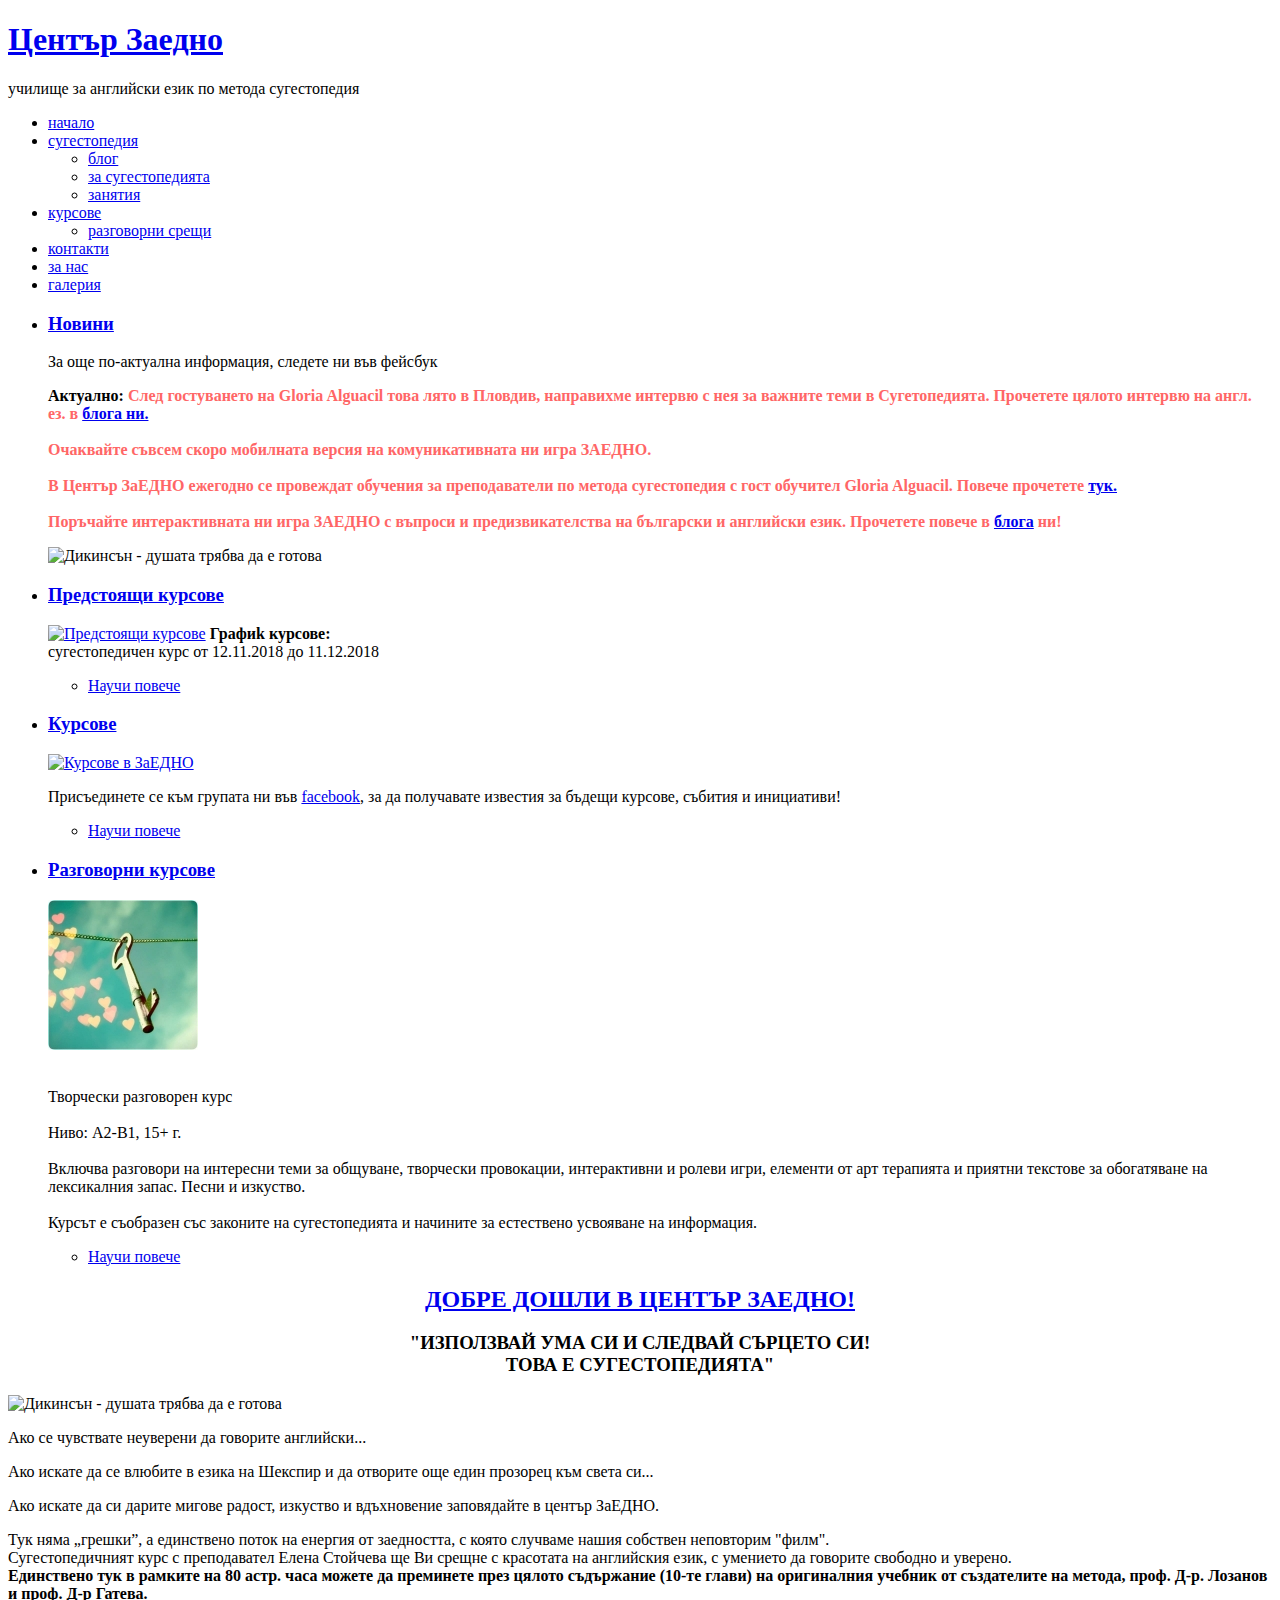
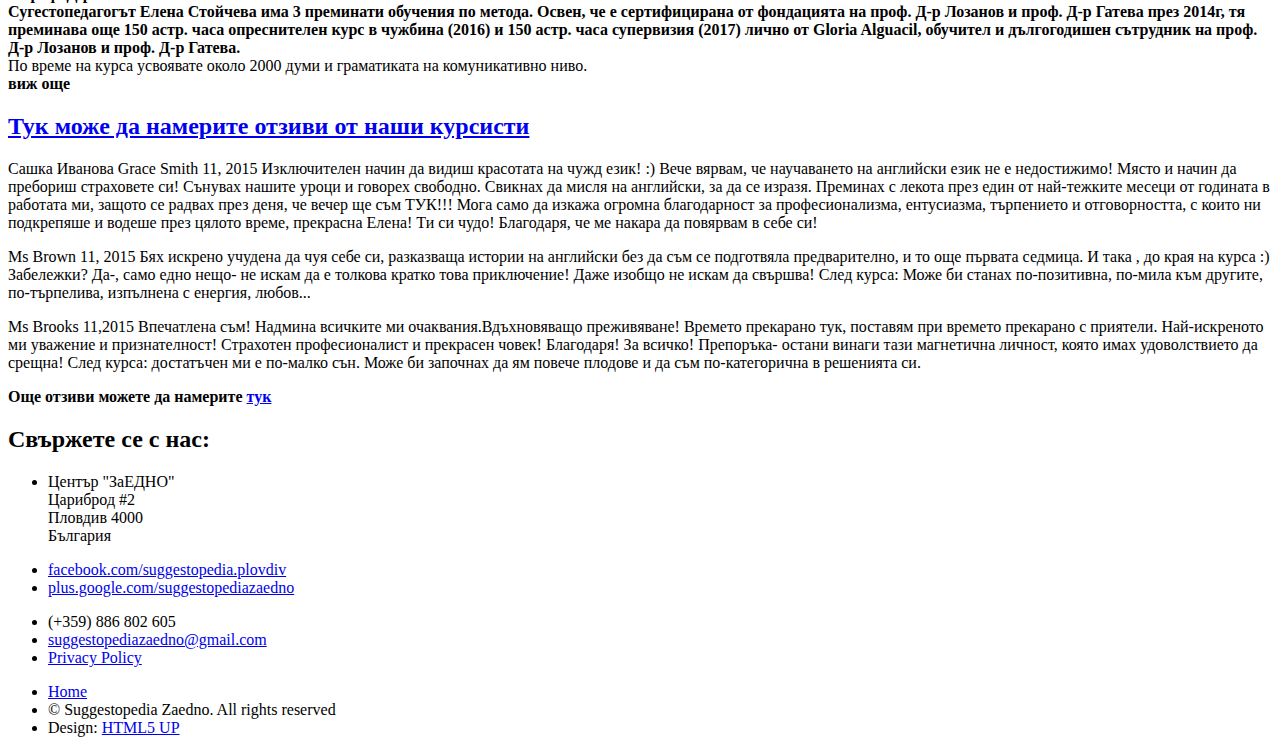
==== index.html @ c100331b "Update index.html" ====
<!DOCTYPE html>

<html>
<head>
  <meta content="text/html; charset=utf-8" http-equiv="content-type">
  <title>Център Заедно - Сугестопедия в Пловдив</title>
  <meta name="description"
        content="Сугестопедия в Пловдив с Център Заедно - английски език за възрастни по българския метод от проф. Лозанов">
  <meta name="google-site-verification" content="5RcUELMAr-oZNXZ-2QgURMVk4Dol55OLa_Mt7KVdkKM"/>
  <meta name="viewport" content="width=1040">
  <meta name="Robots" content="index, follow"/>
  <meta name="Keywords" content="сугестопедия пловдив, suggestopedia plovdiv, fun learning, sugestopedia, lozanov, kurs angliiski, курс английски, курсове английски, обучениe английски"/>
  <meta name="dcterms.rightsHolder" content="ZaEDNO English Language School Plovdiv 2014"/>
  <meta name="Author" content="ZaEDNO English Language School | www.suggestopediazaedno.com"/>
  <link rel="shortcut icon" href="/favicon.ico" type="image/x-icon"/>
  <link href="http://fonts.googleapis.com/css?family=Source+Sans+Pro:300,400,600%7CArvo:700"
        rel="stylesheet" type="text/css">
  <!--[if lte IE 8]>
  <script src="js/html5shiv.js"></script><![endif]-->
  <script src="js/jquery.min.js"></script>
  <script src="js/jquery.dropotron.min.js"></script>
  <script src="js/config.js"></script>
  <script src="js/skel.min.js"></script>
  <script src="js/skel-panels.min.js"></script>
  <!-- google analytics -->
  <script>
  (function(i,s,o,g,r,a,m){i['GoogleAnalyticsObject']=r;i[r]=i[r]||function(){
  (i[r].q=i[r].q||[]).push(arguments)},i[r].l=1*new Date();a=s.createElement(o),
  m=s.getElementsByTagName(o)[0];a.async=1;a.src=g;m.parentNode.insertBefore(a,m)
  })(window,document,'script','//www.google-analytics.com/analytics.js','ga');

  ga('create', 'UA-54287823-1', 'auto');
  ga('send', 'pageview');
</script>

  <noscript>
    <link rel="stylesheet" href="css/skel-noscript.css">
    <link rel="stylesheet" href="css/style.css">
    <link rel="stylesheet" href="css/style-desktop.css">
  </noscript>
</head>
<body class="left-sidebar">
<!-- Header Wrapper -->
<div id="header-wrapper">
  <!-- Header -->
  <div id="header" class="container">
    <!-- Logo -->
    <h1 id="logo"><a href="#">Център Заедно<br>
    </a></h1>

    <p>училище за английски език по метода сугестопедия</p>
    <!-- Nav -->
    <nav id="nav">
      <ul>
        <li class="active"><a class="fa fa-home" href="index.html"><span>начало</span></a></li>
        <li><a class="fa fa-pagelines" href="suggestopedia.html"><span>сугестопедия</span></a>
          <ul>
            <li><a href="suggestopedia.html">блог</a></li>
            <li><a href="suggestopediaontoetips.html">за сугестопедията</a></li>
            <li><a href="zaniatia.html">занятия</a></li>
          </ul>
        </li>
        <li><a class="fa fa-book" href="courses.html"><span>курсове</span></a>
          <ul>
            <li><a href="englishmeeting.html">разговорни срещи</a></li>
          </ul>
        </li>
        <li><a class="fa fa-envelope" href="contacts.html"><span>контакти</span></a>
        </li>
        <li><a class="fa fa-user" href="aboutus.html"><span>за нас</span></a></li>
        <li><a class="fa fa-picture-o" href="gallery.html"><span>галерия</span></a></li>
      </ul>
    </nav>
  </div>
</div>
<!-- Main Wrapper -->
<div id="main-wrapper">
  <!-- Main -->
  <div id="main" class="container">
    <div class="row">
      <!-- Sidebar -->
      <div id="sidebar" class="4u">
        <!-- Highlights -->
        <section>
          <ul class="divided">  
        	<li>
				<!-- Excerpt -->
				<article class="is-excerpt">
					<header>
						<h3>
							<a href="https://www.facebook.com/suggestopedia.plovdiv">Новини</a>
						</h3>
						<p> За още по-актуална информация, следете ни във фейсбук <a class="fa fa-facebook" href="https://www.facebook.com/suggestopedia.plovdiv"></a></p>
						<p> <strong style="color:#0b2bf00"> Актуално: </strong> <strong style="color:#ff6666"> След гостуването на Gloria Alguacil това лято в Пловдив, направихме интервю с нея за важните теми в Сугетопедията. Прочетете цялото интервю на англ. ез. в <a href="suggestopedia.html">блога ни.</a></strong><br><br> <strong style="color:#ff6666"> Очаквайте съвсем скоро мобилната версия на комуникативната ни игра ЗАЕДНО.<br><br> В Център ЗаЕДНО ежегодно се провеждат обучения за преподаватели по метода сугестопедия с гост обучител Gloria Alguacil. Повече прочетете <a href="courses.html"> тук.</a><br><br> Поръчайте интерактивната ни игра ЗАЕДНО с въпроси и предизвикателства на български и английски език. Прочетете повече в <a href="suggestopedia.html">блога</a> ни!</strong></p>
						<span class="image image-left"><img src="images/gameZaedno.jpg" alt="Дикинсън - душата трябва да е готова">
          					</span>
					</header>
				</article>
			</li>
			<!-- Highlight -->
			<li>
              <article class="is-highlight is-excerpt">
              <h3><a href="courses.html#next">Предстоящи курсове</a></h3>
                </header>
                <a href="courses.html#next" class="image image-left"><img src="images/ILLUSTRbikeballoons.jpg" alt="Предстоящи курсове"></a>
                <b>Графиk курсове:<br></b>сугестопедичен курс от 12.11.2018 до 11.12.2018<br>
                <p>
                  <!--<strong style="color:#0b2bf00"> Очаквайте новия ни курс от 29.02 до 05.04! За "прослушване", потърсете ни <a href="contacts.html">тук</a> </strong> <br> -->
                </p>
                
                <ul class="actions">
                  <li><a href="courses.html#next" class="button button-icon fa fa-file">Научи
                    повече</a></li>
                </ul>
              </article>
            </li>
			<li>
              <article class="is-highlight">
                <header>
                  <h3><a href="courses.html">Курсове</a></h3>
                </header>
                <a href="courses.html" class="image image-left"><img src="images/imagination-concept.jpg" alt="Курсове в ЗаЕДНО"></a>
                <p>
                
                </p>

                <p>
                  Присъединете се към групата ни във <a href="https://www.facebook.com/groups/suggestopedia.plovdiv/" target="_blank">facebook</a>,
		  за да получавате известия за бъдещи курсове, събития и инициативи!
                </p>

                <ul class="actions">
                  <li><a href="courses.html" class="button button-icon fa fa-file">Научи
                    повече</a></li>
                </ul>
              </article>
            </li>
            <li>
              <!-- Highlight -->
              <article class="is-highlight">
                <header>
                  <h3><a href="englishmeeting.html">Разговорни курсове</a></h3>
                </header>
                <a href="englishmeeting.html"
                   class="image image-left"><img src="images/play_small.jpg" alt="Курсове в ЗаЕДНО"></a>
                <p>
		  <br>Творчески разговорен курс<br>
                  <br>Ниво: А2-В1, 15+ г.<br>

		  <br>Включва разговори на интересни теми за общуване, творчески провокации, интерактивни и ролеви игри, елементи от арт терапията и приятни текстове за обогатяване на лексикалния запас. Песни и изкуство.<br>

		  <br>Курсът е съобразен със законите на сугестопедията и начините за естествено усвояване на информация.<br>
                  
                </p>
                <ul class="actions">
                  <li><a href="englishmeeting.html" class="button button-icon fa fa-file">Научи
                    повече</a></li>
                </ul>
              </article>
            </li>
          </ul>
        </section>
      </div>
      <!-- Content -->
      <div id="content" class="8u skel-cell-important">
        <!-- Post -->
        <article class="is-post">
          <header style="text-align: center">
            <h2><a href="aboutus.html">ДОБРЕ ДОШЛИ В ЦЕНТЪР ЗАЕДНО!</a></h2>

            <h3>"ИЗПОЛЗВАЙ УМА СИ И СЛЕДВАЙ СЪРЦЕТО СИ!<br>
              ТОВА Е СУГЕСТОПЕДИЯТА"</h3>
          </header>

          <span class="image image-left"><img src="images/this_is_it.jpg" alt="Дикинсън - душата трябва да е готова">
          </span>

          <p>
            Ако се чувствате неуверени да говорите английски...
          </p>
          <p>
            Ако искате да се влюбите в езика на Шекспир и да отворите още един прозорец към света си...
          </p>
          <p>
            Ако искате да си дарите мигове радост, изкуство и вдъхновение заповядайте в център ЗаЕДНО.
          </p>
          <script type="text/javascript">
          function showDetails()
          {
        		var more_link = document.getElementById("more_link");
        		more_link.style.display = "none";
        		var span = document.getElementById("details");
        		span.style.display = "inline";
        	}
          </script>
          <p>
            Тук няма „грешки”, а единствено поток на енергия от заедността, с която случваме нашия собствен неповторим "филм".   <br>
            Сугестопедичният курс с преподавател Елена Стойчева ще Ви срещне с красотата на английския език,
            с умението да говорите свободно и уверено.   <br>
	    <b>Единствено тук в рамките на 80 астр. часа можете да преминете през цялото съдържание (10-те глави) на оригиналния учебник от създателите на метода, проф. Д-р. Лозанов и проф. Д-р Гатева. <br>
            Сугестопедагогът Елена Стойчева има 3 преминати обучения по метода. Освен, че е сертифицирана от фондацията на проф. Д-р Лозанов и проф. Д-р Гатева през 2014г, тя преминава още 150 астр. часа опреснителен курс в чужбина (2016) и 150 астр. часа супервизия (2017) лично от Gloria Alguacil, обучител и дългогодишен сътрудник на  проф. Д-р Лозанов и проф. Д-р Гатева. <br></b>
            По време на курса усвоявате около 2000 думи и граматиката на комуникативно ниво. <br> 
            <a id="more_link" onclick="showDetails()"><b>виж още</b></a>
            <span id="details" style="display:none"><a href="http://bg.wikipedia.org/wiki/%D0%A1%D1%83%D0%B3%D0%B5%D1%81%D1%82%D0%BE%D0%BB%D0%BE%D0%B3%D0%B8%D1%8F">Сугестопедията</a> е метод на преподаване, който съчетава психология и педагогика, създаден от българина проф. Д-р Георги Лозанов през 60те години и обявен от ЮНЕСКО през 1978г. за най-висшия и хуманен метод за преподаване (<a href="http://unesdoc.unesco.org/images/0003/000300/030086eb.pdf">Към доклада на ЮНЕСКО</a>).<br>
            Чрез сугестопедията се разкриват неизползваните резерви на мозъка и знанията се усвояват 3-5 пъти по бързо и по-трайно. Сугестопедията е изкуството да учиш на игра, с преживяване и радост, без стрес и умора и без традиционна домашна работа. Езиковата бариера отпада естествено. Класическото изкуство е силно застъпено в методиката. Има психотерапевтичен ефект и се отразява благотворно върху цялата личност. Преподавателят се ръководи от 7-те закона на сугестопедията във всеки момент от занятията.<br>
            При този метод "се оползотворяват пълноценно двете мозъчни полукълба, т.е. оптимално и едновременно са активирани логичните и емоционалните фактори." Сугестопедията "е една нова култура. Това е едно необичайно по-резултатно обучение, при което вместо умора има почивка, вместо разболяване от претоварване - оздравяване." проф. д-р Г. Лозанов
			</span>
          </p>
        </article>
        <article class="is-post">
          <header>
            <h2><a href="opening.html"><strong> Тук може да намерите отзиви от наши курсисти </strong> </a></h2>
          </header>
          
          <p>
          	Сашка Иванова   Grace Smith 11, 2015
		Изключителен начин да видиш красотата на чужд език! :) Вече вярвам, че научаването на английски език не е недостижимо! Място и начин да пребориш страховете си! 
		Сънувах нашите уроци и говорех свободно. Свикнах да мисля на английски, за да се изразя. 
		Преминах с лекота през един от най-тежките месеци от годината в работата ми, защото се радвах през деня, че вечер ще съм ТУК!!! Мога само да изкажа огромна благодарност за професионализма, ентусиазма, търпението и отговорността, с които ни подкрепяше и водеше през цялото време, прекрасна Елена! Ти си чудо! Благодаря, че ме накара да повярвам в себе си! 
          	 </p>
	
          <p>
           Ms Brown 11, 2015
		Бях искрено учудена да чуя себе си, разказваща истории на английски без да съм се подготвяла предварително, и то още първата седмица. И така , до края на курса :) Забележки? Да-, само едно нещо- не искам да е толкова кратко това приключение! Даже изобщо не искам да свършва! След курса: Може би станах по-позитивна, по-мила към другите, по-търпелива, изпълнена с енергия, любов...
            </p>
            <p>
            	Ms Brooks 11,2015
		Впечатлена съм! Надмина всичките ми очаквания.Вдъхновяващо преживяване! Времето прекарано тук, поставям при времето прекарано с приятели. Най-искреното ми уважение и признателност! Страхотен професионалист и прекрасен човек! Благодаря! За всичко! Препоръка- остани винаги тази магнетична личност, която имах удоволствието да срещна! След курса: достатъчен ми е по-малко сън. Може би започнах да ям повече плодове и да съм по-категорична в решенията си.
            </p>
            <p>
            	<strong style="color:#0b2bf00"> Още отзиви можете да намерите <a href="https://www.facebook.com/suggestopedia.plovdiv/notes">тук</a> </strong> <br>
            </p>
            

          <p></p>
        </article>
      </div>
    </div>
  </div>
</div>
<!-- Footer Wrapper -->
<div id="footer-wrapper">
  <!-- Footer -->
  <div id="footer" class="container">
    <header>
      <h2>Свържете се с нас:</h2>
    </header>
    <div class="row">
      <div class="12u">
        <section>
          <p></p>

          <div class="row">
            <ul class="icons 4u">
              <li class="fa fa-home">Център "ЗаЕДНО" <br>
                Цариброд #2 <br>
                Пловдив 4000 <br>
                България
              </li>
            </ul>
            <ul class="icons 4u">
              <li class="fa fa-facebook"><a
                      href="https://www.facebook.com/suggestopedia.plovdiv">facebook.com/suggestopedia.plovdiv</a>
              </li>
              <li class="fa fa-google-plus"><a href="https://plus.google.com/103188837770042708649">plus.google.com/suggestopediazaedno</a>
              </li>
            </ul>
            <ul class="icons 4u">
           		<li class="fa fa-phone"> (+359) 886 802 605</li>
              <li class="fa fa-envelope"><a
                      href="mailto:suggestopedia@gmail.com">suggestopediazaedno@gmail.com</a>
              </li>
		        <li class="fa fa fa-square"><a a href="Generic Privacy Policy Template.docx"> Privacy Policy</a></li> 
            </ul>
          </div>
        </section>
      </div>
    </div>
  </div>
  <!-- Copyright -->
  <div id="copyright" class="container">
    <ul class="links">
      <li><a href="http://suggestopediazaedno.com/">Home</a></li>
      <li>&copy; Suggestopedia Zaedno. All rights reserved</li>
      <li>Design: <a href="http://html5up.net/">HTML5 UP</a></li>
    </ul>
  </div>
</div>
</body>
</html>
---- css/style.css ----
@charset 'UTF-8';

@font-face{font-family:'FontAwesome';
  src:url('font/fontawesome-webfont.eot?v=4.0.1');
  src:url('font/fontawesome-webfont.eot?#iefix&v=4.0.1') format('embedded-opentype'),url('font/fontawesome-webfont.woff?v=4.0.1') format('woff'),url('font/fontawesome-webfont.ttf?v=4.0.1') format('truetype'),url('font/fontawesome-webfont.svg?v=4.0.1#fontawesomeregular') format('svg');font-weight:normal;font-style:normal}

@font-face {font-family: 'PT Sans';
  src: url('font/PTC55F_W.eot');
  src: local('PT Sans'), url('font/PTC55F_W.woff') format('woff'),url('font/PTC55F_W.ttf') format('truetype'), url('font/PTC55F_W.svg#PTSans-Regular') format('svg');}

@font-face {font-family: 'PT Sans';
  font-style: italic;
  src: url('font/PTS56F_W.eot');
  src: local('PT Sans Italic'), url('font/PTS56F_W.woff') format('woff'),url('font/PTS56F_W.ttf') format('truetype'), url('font/PTS56F_W.svg#PTSans-Italic') format('svg');}

@font-face {font-family: 'PT Sans';
  src: url('font/PTC75F_W.eot');
  font-style: normal;
  font-weight: bold;
  src: local('PT Sans Bold'), url('font/PTC75F_W.woff') format('woff'),url('font/PTC75F_W.ttf') format('truetype'), url('font/PTC75F_W.svg#PTSans-Bold') format('svg');}

/*
	Strongly Typed 1.1 by HTML5 UP
	html5up.net | @n33co
	Free for personal and commercial use under the CCA 3.0 license (html5up.net/license)
*/

/*********************************************************************************/
/* Basic                                                                         */
/*********************************************************************************/

	body
	{
		background: #f0f0f0;
	}

	body,input,textarea,select
	{
		font-family: 'PT Sans';
		font-weight: 300;
		color: #777;
	}
	
	h1,h2,h3,h4,h5,h6
	{
		font-weight: 600;
		text-transform: uppercase;
		color: #888;
	}
	
		h1 a, h2 a, h3 a, h4 a, h5 a, h6 a
		{
			color: inherit;
			text-decoration: none;
			border: 0;
		}

	a
	{
		color: #666;
		text-decoration: none;
		border-bottom: solid 1px #ddd;
		-moz-transition: color 0.25s ease-in-out, border-bottom-color 0.25s ease-in-out;
		-webkit-transition: color 0.25s ease-in-out, border-bottom-color 0.25s ease-in-out;
		-o-transition: color 0.25s ease-in-out, border-bottom-color 0.25s ease-in-out;
		-ms-transition: color 0.25s ease-in-out, border-bottom-color 0.25s ease-in-out;
		transition: color 0.25s ease-in-out, border-bottom-color 0.25s ease-in-out;
	}

		a strong
		{
			-moz-transition: color 0.25s ease-in-out, border-bottom-color 0.25s ease-in-out;
			-webkit-transition: color 0.25s ease-in-out, border-bottom-color 0.25s ease-in-out;
			-o-transition: color 0.25s ease-in-out, border-bottom-color 0.25s ease-in-out;
			-ms-transition: color 0.25s ease-in-out, border-bottom-color 0.25s ease-in-out;
			transition: color 0.25s ease-in-out, border-bottom-color 0.25s ease-in-out;
		}
	
		a:hover
		{
			color: #ed786a;
			border-bottom-color: rgba(255,255,255,0);
		}
		
		a:hover strong
		{
			color: #ed786a;
		}

	strong, b
	{
		font-weight: 600;
		color: #666;
	}
	
	em, i
	{
		font-style: italic;
	}
	
	sub
	{
		position: relative;
		top: 0.5em;
		font-size: 0.8em;
	}
	
	sup
	{
		position: relative;
		top: -0.5em;
		font-size: 0.8em;
	}
	
	hr
	{
		border: 0;
		border-top: solid 1px #ddd;
	}
	
	blockquote
	{
		border-left: solid 0.5em #ddd;
		padding: 1em 0 1em 2em;
		font-style: italic;
	}
	
	p
	{
		text-align: justify;
	}
	
	p, ul, ol, dl, table, blockquote
	{
		margin-bottom: 2em;
	}

	br.clear
	{
		clear: both;
	}

	/* Sections/Articles */
	
		section,
		article
		{
			margin-bottom: 3em;
		}
		
		section > :last-child,
		article > :last-child
		{
			margin-bottom: 0;
		}

		section:last-child,
		article:last-child
		{
			margin-bottom: 0;
		}

	/* Images */

		.image
		{
			display: inline-block;
			border: solid 6px #ebebeb !important;
			-moz-transition: opacity 0.25s ease-in-out;
			-webkit-transition: opacity 0.25s ease-in-out;
			-o-transition: opacity 0.25s ease-in-out;
			-ms-transition: opacity 0.25s ease-in-out;
			transition: opacity 0.25s ease-in-out;
		}
		
			a.image:hover
			{
				opacity: 0.9;
			}
		
			.image img
			{
				display: block;
				width: 100%;
			}

			.image-full
			{
				display: block;
				width: 100%;
				margin: 0 0 3.5em 0;
			}
			
			.image-left
			{
				float: left;
				margin: 0 1.5em 1.5em 0;
				position: relative;
				top: 0.5em;
			}
			
			.image-centered
			{
				display: block;
				margin: 0 0 2em 0;
			}

				.image-centered img
				{
					margin: 0 auto;
					width: auto;
				}

	/* Lists */

		ul.style1
		{
			list-style: disc;
			margin-left: 1em;
		}
		
			ul.style1 li
			{
				padding-left: 0.5em;
				margin: 0.75em 0 0.75em 0;
			}

			ul.style1 li:first-child
			{
				margin-top: 0;
			}

		ul.links
		{
			list-style: decimal;
			margin-left: 1em;
		}

			ul.links li
			{
				display: inline;
				border-left: solid 1px #d0d0d0;
				padding-left: 1em;
				margin-left: 1em;
			}
			
			ul.links li:first-child
			{
				margin-left: 0;
				padding-left: 0;
			}

		ul.actions
		{
			margin-top: 2.5em;
			clear: both;
		}

		ul.divided
		{
		}

			ul.divided li
			{
				border-top: solid 2px #e5e5e5;
			}

			ul.divided li:first-child
			{
				border-top: 0;
				margin-top: 0;
				padding-top: 0;
			}

		ul.icons
		{
		}	

			ul.icons > li
			{
				position: relative;
				padding: 2em 0 0 3em;
			}
			
			ul.icons > li:before
			{
				position: absolute;
				left: 0;
				top: 1.5em;
				display: block;
				background: #878787;
				color: #e4e4e4;
				width: 1.65em;
				height: 1.65em;
				border-radius: 1.65em;
				line-height: 1.65em;
				text-align: center;
				box-shadow: 0.125em 0.175em 0 0 rgba(0,0,0,0.125);
			}

			ul.icons > li:first-child
			{
				padding-top: 0;
			}
			
				ul.icons > li:first-child:before
				{
					top: 0;
				}

		ol.style1
		{
			list-style: decimal;
			margin-left: 1em;
		}
		
			ol.style1 li
			{
				padding-left: 0.5em;
				margin: 0.75em 0 0.75em 0;
			}

			ol.style1 li:first-child
			{
				margin-top: 0;
			}

	/* Forms */

		form
		{
		}
		
			form label
			{
				display: block;
			}
		
			form input.text,
			form select,
			form textarea
			{
				-webkit-appearance: none;
				display: block;
				border: 0;
				background: #e8e8e8;
				width: 100%;
				box-shadow: inset 2px 2px 0px 0px rgba(0,0,0,0.1);
				border-radius: 4px;
				padding: 0.75em 1em 0.75em 1em;
				-moz-transition: background-color 0.25s ease-in-out;
				-webkit-transition: background-color 0.25s ease-in-out;
				-o-transition: background-color 0.25s ease-in-out;
				-ms-transition: background-color 0.25s ease-in-out;
				transition: background-color 0.25s ease-in-out;
			}

				form input.text:hover,
				form select:hover,
				form textarea:hover
				{
				}

				form input.text:focus,
				form select:focus,
				form textarea:focus
				{
					background: #f0f0f0;
				}
				
				form textarea
				{
					min-height: 11em;
				}

				form .formerize-placeholder
				{
					color: #555 !important;
				}

				form ::-webkit-input-placeholder
				{
					color: #555 !important;
				}

				form :-moz-placeholder
				{
					color: #555 !important;
				}

				form ::-moz-placeholder
				{
					color: #555 !important;
				}

				form :-ms-input-placeholder
				{
					color: #555 !important;
				}

				form ::-moz-focus-inner
				{
					border: 0;
				}
			
	/* Tables */
	
		table
		{
			width: 100%;
		}
		
			table.style1
			{
				width: 100%;
			}
			
				table.style1 tbody tr
				{
					border-top: solid 1px #E5E5E5;
				}

				table.style1 tbody tr:first-child
				{
					border-top: 0;
				}
			
				table.style1 td
				{
					padding: 0.75em 1em 0.75em 1em;
				}
				
				table.style1 th
				{
					text-align: left;
					font-weight: bold;
					padding: 0.75em 1em 0.75em 1em;
				}
			
				table.style1 thead
				{
					background: #878787;
					color: #fff;
					font-weight: 400;
					text-transform: uppercase;
					border: 0;
					box-shadow: 0.125em 0.175em 0 0 rgba(0,0,0,0.125);
				}
				
				table.style1 tfoot
				{
					background: #F0F0F0;
					border-top: solid 2px #E5E5E5;
				}
				
				table.style1 tbody
				{
				}

	/* Buttons */
		
		.button
		{
			position: relative;
			display: inline-block;
			background: #ed786a;
			color: #fff !important;
			text-transform: uppercase;
			border-radius: 4px;
			border: 0;
			font-size: 1em;
			box-shadow: 0.125em 0.175em 0 0 rgba(0,0,0,0.125);
			font-weight: 600;
			-moz-transition: all 0.25s ease-in-out;
			-webkit-transition: all 0.25s ease-in-out;
			-o-transition: all 0.25s ease-in-out;
			-ms-transition: all 0.25s ease-in-out;
			transition: all 0.25s ease-in-out;
			text-align: center;
		}

			.button.fa:before
			{
				position: relative;
				padding-right: 0.75em;
				opacity: 0.5;
				top: 0.05em;
			}

			.button:hover
			{
				background: #fd887a;
			}
			
			.button:active
			{
				background: #ed786a;
			}
		
			.button-alt
			{
				background: #878787;
			}

				.button-alt:hover
				{
					background: #979797;
				}
				
				.button-alt:active
				{
					background: #878787;
				}

/*********************************************************************************/
/* Icons                                                                         */
/* Powered by Font Awesome by Dave Gandy | http://fontawesome.io                 */
/* Licensed under the SIL OFL 1.1 (font), MIT (CSS)                              */
/*********************************************************************************/

	.fa
	{
		text-decoration: none;
                font-family: FontAwesome;
	}

		.fa.solo
		{
                  font-family: FontAwesome;
		}
		
			.fa.solo span
			{
				display: none;
			}

		.fa:before
		{
			display:inline-block;
			font-family: FontAwesome;
			font-size: 1.25em;
			text-decoration: none;
			font-style: normal;
			font-weight: normal;
			line-height: 1;
			-webkit-font-smoothing:antialiased;
			-moz-osx-font-smoothing:grayscale;
		}

		.fa-lg{font-size:1.3333333333333333em;line-height:.75em;vertical-align:-15%}
		.fa-2x{font-size:2em}
		.fa-3x{font-size:3em}
		.fa-4x{font-size:4em}
		.fa-5x{font-size:5em}
		.fa-fw{width:1.2857142857142858em;text-align:center}
		.fa-ul{padding-left:0;margin-left:2.142857142857143em;list-style-type:none}.fa-ul>li{position:relative}
		.fa-li{position:absolute;left:-2.142857142857143em;width:2.142857142857143em;top:.14285714285714285em;text-align:center}.fa-li.fa-lg{left:-1.8571428571428572em}
		.fa-border{padding:.2em .25em .15em;border:solid .08em #eee;border-radius:.1em}
		.pull-right{float:right}
		.pull-left{float:left}
		.fa.pull-left{margin-right:.3em}
		.fa.pull-right{margin-left:.3em}
		.fa-spin{-webkit-animation:spin 2s infinite linear;-moz-animation:spin 2s infinite linear;-o-animation:spin 2s infinite linear;animation:spin 2s infinite linear}
		@-moz-keyframes spin{0%{-moz-transform:rotate(0deg)} 100%{-moz-transform:rotate(359deg)}}@-webkit-keyframes spin{0%{-webkit-transform:rotate(0deg)} 100%{-webkit-transform:rotate(359deg)}}@-o-keyframes spin{0%{-o-transform:rotate(0deg)} 100%{-o-transform:rotate(359deg)}}@-ms-keyframes spin{0%{-ms-transform:rotate(0deg)} 100%{-ms-transform:rotate(359deg)}}@keyframes spin{0%{transform:rotate(0deg)} 100%{transform:rotate(359deg)}}.fa-rotate-90{filter:progid:DXImageTransform.Microsoft.BasicImage(rotation=1);-webkit-transform:rotate(90deg);-moz-transform:rotate(90deg);-ms-transform:rotate(90deg);-o-transform:rotate(90deg);transform:rotate(90deg)}
		.fa-rotate-180{filter:progid:DXImageTransform.Microsoft.BasicImage(rotation=2);-webkit-transform:rotate(180deg);-moz-transform:rotate(180deg);-ms-transform:rotate(180deg);-o-transform:rotate(180deg);transform:rotate(180deg)}
		.fa-rotate-270{filter:progid:DXImageTransform.Microsoft.BasicImage(rotation=3);-webkit-transform:rotate(270deg);-moz-transform:rotate(270deg);-ms-transform:rotate(270deg);-o-transform:rotate(270deg);transform:rotate(270deg)}
		.fa-flip-horizontal{filter:progid:DXImageTransform.Microsoft.BasicImage(rotation=0, mirror=1);-webkit-transform:scale(-1, 1);-moz-transform:scale(-1, 1);-ms-transform:scale(-1, 1);-o-transform:scale(-1, 1);transform:scale(-1, 1)}
		.fa-flip-vertical{filter:progid:DXImageTransform.Microsoft.BasicImage(rotation=2, mirror=1);-webkit-transform:scale(1, -1);-moz-transform:scale(1, -1);-ms-transform:scale(1, -1);-o-transform:scale(1, -1);transform:scale(1, -1)}
		.fa-stack{position:relative;display:inline-block;width:2em;height:2em;line-height:2em;vertical-align:middle}
		.fa-stack-1x,.fa-stack-2x{position:absolute;left:0;width:100%;text-align:center}
		.fa-stack-1x{line-height:inherit}
		.fa-stack-2x{font-size:2em}
		.fa-inverse{color:#fff}
		.fa-glass:before{content:"\f000"}
		.fa-music:before{content:"\f001"}
		.fa-search:before{content:"\f002"}
		.fa-envelope-o:before{content:"\f003"}
		.fa-heart:before{content:"\f004"}
		.fa-star:before{content:"\f005"}
		.fa-star-o:before{content:"\f006"}
		.fa-user:before{content:"\f007"}
		.fa-film:before{content:"\f008"}
		.fa-th-large:before{content:"\f009"}
		.fa-th:before{content:"\f00a"}
		.fa-th-list:before{content:"\f00b"}
		.fa-check:before{content:"\f00c"}
		.fa-times:before{content:"\f00d"}
		.fa-search-plus:before{content:"\f00e"}
		.fa-search-minus:before{content:"\f010"}
		.fa-power-off:before{content:"\f011"}
		.fa-signal:before{content:"\f012"}
		.fa-gear:before,.fa-cog:before{content:"\f013"}
		.fa-trash-o:before{content:"\f014"}
		.fa-home:before{content:"\f015"}
		.fa-file-o:before{content:"\f016"}
		.fa-clock-o:before{content:"\f017"}
		.fa-road:before{content:"\f018"}
		.fa-download:before{content:"\f019"}
		.fa-arrow-circle-o-down:before{content:"\f01a"}
		.fa-arrow-circle-o-up:before{content:"\f01b"}
		.fa-inbox:before{content:"\f01c"}
		.fa-play-circle-o:before{content:"\f01d"}
		.fa-rotate-right:before,.fa-repeat:before{content:"\f01e"}
		.fa-refresh:before{content:"\f021"}
		.fa-list-alt:before{content:"\f022"}
		.fa-lock:before{content:"\f023"}
		.fa-flag:before{content:"\f024"}
		.fa-headphones:before{content:"\f025"}
		.fa-volume-off:before{content:"\f026"}
		.fa-volume-down:before{content:"\f027"}
		.fa-volume-up:before{content:"\f028"}
		.fa-qrcode:before{content:"\f029"}
		.fa-barcode:before{content:"\f02a"}
		.fa-tag:before{content:"\f02b"}
		.fa-tags:before{content:"\f02c"}
		.fa-book:before{content:"\f02d"}
		.fa-bookmark:before{content:"\f02e"}
		.fa-print:before{content:"\f02f"}
		.fa-camera:before{content:"\f030"}
		.fa-font:before{content:"\f031"}
		.fa-bold:before{content:"\f032"}
		.fa-italic:before{content:"\f033"}
		.fa-text-height:before{content:"\f034"}
		.fa-text-width:before{content:"\f035"}
		.fa-align-left:before{content:"\f036"}
		.fa-align-center:before{content:"\f037"}
		.fa-align-right:before{content:"\f038"}
		.fa-align-justify:before{content:"\f039"}
		.fa-list:before{content:"\f03a"}
		.fa-dedent:before,.fa-outdent:before{content:"\f03b"}
		.fa-indent:before{content:"\f03c"}
		.fa-video-camera:before{content:"\f03d"}
		.fa-picture-o:before{content:"\f03e"}
		.fa-pencil:before{content:"\f040"}
		.fa-map-marker:before{content:"\f041"}
		.fa-adjust:before{content:"\f042"}
		.fa-tint:before{content:"\f043"}
		.fa-edit:before,.fa-pencil-square-o:before{content:"\f044"}
		.fa-share-square-o:before{content:"\f045"}
		.fa-check-square-o:before{content:"\f046"}
		.fa-move:before{content:"\f047"}
		.fa-step-backward:before{content:"\f048"}
		.fa-fast-backward:before{content:"\f049"}
		.fa-backward:before{content:"\f04a"}
		.fa-play:before{content:"\f04b"}
		.fa-pause:before{content:"\f04c"}
		.fa-stop:before{content:"\f04d"}
		.fa-forward:before{content:"\f04e"}
		.fa-fast-forward:before{content:"\f050"}
		.fa-step-forward:before{content:"\f051"}
		.fa-eject:before{content:"\f052"}
		.fa-chevron-left:before{content:"\f053"}
		.fa-chevron-right:before{content:"\f054"}
		.fa-plus-circle:before{content:"\f055"}
		.fa-minus-circle:before{content:"\f056"}
		.fa-times-circle:before{content:"\f057"}
		.fa-check-circle:before{content:"\f058"}
		.fa-question-circle:before{content:"\f059"}
		.fa-info-circle:before{content:"\f05a"}
		.fa-crosshairs:before{content:"\f05b"}
		.fa-times-circle-o:before{content:"\f05c"}
		.fa-check-circle-o:before{content:"\f05d"}
		.fa-ban:before{content:"\f05e"}
		.fa-arrow-left:before{content:"\f060"}
		.fa-arrow-right:before{content:"\f061"}
		.fa-arrow-up:before{content:"\f062"}
		.fa-arrow-down:before{content:"\f063"}
		.fa-mail-forward:before,.fa-share:before{content:"\f064"}
		.fa-resize-full:before{content:"\f065"}
		.fa-resize-small:before{content:"\f066"}
		.fa-plus:before{content:"\f067"}
		.fa-minus:before{content:"\f068"}
		.fa-asterisk:before{content:"\f069"}
		.fa-exclamation-circle:before{content:"\f06a"}
		.fa-gift:before{content:"\f06b"}
		.fa-leaf:before{content:"\f06c"}
		.fa-fire:before{content:"\f06d"}
		.fa-eye:before{content:"\f06e"}
		.fa-eye-slash:before{content:"\f070"}
		.fa-warning:before,.fa-exclamation-triangle:before{content:"\f071"}
		.fa-plane:before{content:"\f072"}
		.fa-calendar:before{content:"\f073"}
		.fa-random:before{content:"\f074"}
		.fa-comment:before{content:"\f075"}
		.fa-magnet:before{content:"\f076"}
		.fa-chevron-up:before{content:"\f077"}
		.fa-chevron-down:before{content:"\f078"}
		.fa-retweet:before{content:"\f079"}
		.fa-shopping-cart:before{content:"\f07a"}
		.fa-folder:before{content:"\f07b"}
		.fa-folder-open:before{content:"\f07c"}
		.fa-resize-vertical:before{content:"\f07d"}
		.fa-resize-horizontal:before{content:"\f07e"}
		.fa-bar-chart-o:before{content:"\f080"}
		.fa-twitter-square:before{content:"\f081"}
		.fa-facebook-square:before{content:"\f082"}
		.fa-camera-retro:before{content:"\f083"}
		.fa-key:before{content:"\f084"}
		.fa-gears:before,.fa-cogs:before{content:"\f085"}
		.fa-comments:before{content:"\f086"}
		.fa-thumbs-o-up:before{content:"\f087"}
		.fa-thumbs-o-down:before{content:"\f088"}
		.fa-star-half:before{content:"\f089"}
		.fa-heart-o:before{content:"\f08a"}
		.fa-sign-out:before{content:"\f08b"}
		.fa-linkedin-square:before{content:"\f08c"}
		.fa-thumb-tack:before{content:"\f08d"}
		.fa-external-link:before{content:"\f08e"}
		.fa-sign-in:before{content:"\f090"}
		.fa-trophy:before{content:"\f091"}
		.fa-github-square:before{content:"\f092"}
		.fa-upload:before{content:"\f093"}
		.fa-lemon-o:before{content:"\f094"}
		.fa-phone:before{content:"\f095"}
		.fa-square-o:before{content:"\f096"}
		.fa-bookmark-o:before{content:"\f097"}
		.fa-phone-square:before{content:"\f098"}
		.fa-twitter:before{content:"\f099"}
		.fa-facebook:before{content:"\f09a"}
		.fa-github:before{content:"\f09b"}
		.fa-unlock:before{content:"\f09c"}
		.fa-credit-card:before{content:"\f09d"}
		.fa-rss:before{content:"\f09e"}
		.fa-hdd-o:before{content:"\f0a0"}
		.fa-bullhorn:before{content:"\f0a1"}
		.fa-bell:before{content:"\f0f3"}
		.fa-certificate:before{content:"\f0a3"}
		.fa-hand-o-right:before{content:"\f0a4"}
		.fa-hand-o-left:before{content:"\f0a5"}
		.fa-hand-o-up:before{content:"\f0a6"}
		.fa-hand-o-down:before{content:"\f0a7"}
		.fa-arrow-circle-left:before{content:"\f0a8"}
		.fa-arrow-circle-right:before{content:"\f0a9"}
		.fa-arrow-circle-up:before{content:"\f0aa"}
		.fa-arrow-circle-down:before{content:"\f0ab"}
		.fa-globe:before{content:"\f0ac"}
		.fa-wrench:before{content:"\f0ad"}
		.fa-tasks:before{content:"\f0ae"}
		.fa-filter:before{content:"\f0b0"}
		.fa-briefcase:before{content:"\f0b1"}
		.fa-fullscreen:before{content:"\f0b2"}
		.fa-group:before{content:"\f0c0"}
		.fa-chain:before,.fa-link:before{content:"\f0c1"}
		.fa-cloud:before{content:"\f0c2"}
		.fa-flask:before{content:"\f0c3"}
		.fa-cut:before,.fa-scissors:before{content:"\f0c4"}
		.fa-copy:before,.fa-files-o:before{content:"\f0c5"}
		.fa-paperclip:before{content:"\f0c6"}
		.fa-save:before,.fa-floppy-o:before{content:"\f0c7"}
		.fa-square:before{content:"\f0c8"}
		.fa-reorder:before{content:"\f0c9"}
		.fa-list-ul:before{content:"\f0ca"}
		.fa-list-ol:before{content:"\f0cb"}
		.fa-strikethrough:before{content:"\f0cc"}
		.fa-underline:before{content:"\f0cd"}
		.fa-table:before{content:"\f0ce"}
		.fa-magic:before{content:"\f0d0"}
		.fa-truck:before{content:"\f0d1"}
		.fa-pinterest:before{content:"\f0d2"}
		.fa-pinterest-square:before{content:"\f0d3"}
		.fa-google-plus-square:before{content:"\f0d4"}
		.fa-google-plus:before{content:"\f0d5"}
		.fa-money:before{content:"\f0d6"}
		.fa-caret-down:before{content:"\f0d7"}
		.fa-caret-up:before{content:"\f0d8"}
		.fa-caret-left:before{content:"\f0d9"}
		.fa-caret-right:before{content:"\f0da"}
		.fa-columns:before{content:"\f0db"}
		.fa-unsorted:before,.fa-sort:before{content:"\f0dc"}
		.fa-sort-down:before,.fa-sort-asc:before{content:"\f0dd"}
		.fa-sort-up:before,.fa-sort-desc:before{content:"\f0de"}
		.fa-envelope:before{content:"\f0e0"}
		.fa-linkedin:before{content:"\f0e1"}
		.fa-rotate-left:before,.fa-undo:before{content:"\f0e2"}
		.fa-legal:before,.fa-gavel:before{content:"\f0e3"}
		.fa-dashboard:before,.fa-tachometer:before{content:"\f0e4"}
		.fa-comment-o:before{content:"\f0e5"}
		.fa-comments-o:before{content:"\f0e6"}
		.fa-flash:before,.fa-bolt:before{content:"\f0e7"}
		.fa-sitemap:before{content:"\f0e8"}
		.fa-umbrella:before{content:"\f0e9"}
		.fa-paste:before,.fa-clipboard:before{content:"\f0ea"}
		.fa-lightbulb-o:before{content:"\f0eb"}
		.fa-exchange:before{content:"\f0ec"}
		.fa-cloud-download:before{content:"\f0ed"}
		.fa-cloud-upload:before{content:"\f0ee"}
		.fa-user-md:before{content:"\f0f0"}
		.fa-stethoscope:before{content:"\f0f1"}
		.fa-suitcase:before{content:"\f0f2"}
		.fa-bell-o:before{content:"\f0a2"}
		.fa-coffee:before{content:"\f0f4"}
		.fa-cutlery:before{content:"\f0f5"}
		.fa-file-text-o:before{content:"\f0f6"}
		.fa-building:before{content:"\f0f7"}
		.fa-hospital:before{content:"\f0f8"}
		.fa-ambulance:before{content:"\f0f9"}
		.fa-medkit:before{content:"\f0fa"}
		.fa-fighter-jet:before{content:"\f0fb"}
		.fa-beer:before{content:"\f0fc"}
		.fa-h-square:before{content:"\f0fd"}
		.fa-plus-square:before{content:"\f0fe"}
		.fa-angle-double-left:before{content:"\f100"}
		.fa-angle-double-right:before{content:"\f101"}
		.fa-angle-double-up:before{content:"\f102"}
		.fa-angle-double-down:before{content:"\f103"}
		.fa-angle-left:before{content:"\f104"}
		.fa-angle-right:before{content:"\f105"}
		.fa-angle-up:before{content:"\f106"}
		.fa-angle-down:before{content:"\f107"}
		.fa-desktop:before{content:"\f108"}
		.fa-laptop:before{content:"\f109"}
		.fa-tablet:before{content:"\f10a"}
		.fa-mobile-phone:before,.fa-mobile:before{content:"\f10b"}
		.fa-circle-o:before{content:"\f10c"}
		.fa-quote-left:before{content:"\f10d"}
		.fa-quote-right:before{content:"\f10e"}
		.fa-spinner:before{content:"\f110"}
		.fa-circle:before{content:"\f111"}
		.fa-mail-reply:before,.fa-reply:before{content:"\f112"}
		.fa-github-alt:before{content:"\f113"}
		.fa-folder-o:before{content:"\f114"}
		.fa-folder-open-o:before{content:"\f115"}
		.fa-expand-o:before{content:"\f116"}
		.fa-collapse-o:before{content:"\f117"}
		.fa-smile-o:before{content:"\f118"}
		.fa-frown-o:before{content:"\f119"}
		.fa-meh-o:before{content:"\f11a"}
		.fa-gamepad:before{content:"\f11b"}
		.fa-keyboard-o:before{content:"\f11c"}
		.fa-flag-o:before{content:"\f11d"}
		.fa-flag-checkered:before{content:"\f11e"}
		.fa-terminal:before{content:"\f120"}
		.fa-code:before{content:"\f121"}
		.fa-reply-all:before{content:"\f122"}
		.fa-mail-reply-all:before{content:"\f122"}
		.fa-star-half-empty:before,.fa-star-half-full:before,.fa-star-half-o:before{content:"\f123"}
		.fa-location-arrow:before{content:"\f124"}
		.fa-crop:before{content:"\f125"}
		.fa-code-fork:before{content:"\f126"}
		.fa-unlink:before,.fa-chain-broken:before{content:"\f127"}
		.fa-question:before{content:"\f128"}
		.fa-info:before{content:"\f129"}
		.fa-exclamation:before{content:"\f12a"}
		.fa-superscript:before{content:"\f12b"}
		.fa-subscript:before{content:"\f12c"}
		.fa-eraser:before{content:"\f12d"}
		.fa-puzzle-piece:before{content:"\f12e"}
		.fa-microphone:before{content:"\f130"}
		.fa-microphone-slash:before{content:"\f131"}
		.fa-shield:before{content:"\f132"}
		.fa-calendar-o:before{content:"\f133"}
		.fa-fire-extinguisher:before{content:"\f134"}
		.fa-rocket:before{content:"\f135"}
		.fa-maxcdn:before{content:"\f136"}
		.fa-chevron-circle-left:before{content:"\f137"}
		.fa-chevron-circle-right:before{content:"\f138"}
		.fa-chevron-circle-up:before{content:"\f139"}
		.fa-chevron-circle-down:before{content:"\f13a"}
		.fa-html5:before{content:"\f13b"}
		.fa-css3:before{content:"\f13c"}
		.fa-anchor:before{content:"\f13d"}
		.fa-unlock-o:before{content:"\f13e"}
		.fa-bullseye:before{content:"\f140"}
		.fa-ellipsis-horizontal:before{content:"\f141"}
		.fa-ellipsis-vertical:before{content:"\f142"}
		.fa-rss-square:before{content:"\f143"}
		.fa-play-circle:before{content:"\f144"}
		.fa-ticket:before{content:"\f145"}
		.fa-minus-square:before{content:"\f146"}
		.fa-minus-square-o:before{content:"\f147"}
		.fa-level-up:before{content:"\f148"}
		.fa-level-down:before{content:"\f149"}
		.fa-check-square:before{content:"\f14a"}
		.fa-pencil-square:before{content:"\f14b"}
		.fa-external-link-square:before{content:"\f14c"}
		.fa-share-square:before{content:"\f14d"}
		.fa-compass:before{content:"\f14e"}
		.fa-toggle-down:before,.fa-caret-square-o-down:before{content:"\f150"}
		.fa-toggle-up:before,.fa-caret-square-o-up:before{content:"\f151"}
		.fa-toggle-right:before,.fa-caret-square-o-right:before{content:"\f152"}
		.fa-euro:before,.fa-eur:before{content:"\f153"}
		.fa-gbp:before{content:"\f154"}
		.fa-dollar:before,.fa-usd:before{content:"\f155"}
		.fa-rupee:before,.fa-inr:before{content:"\f156"}
		.fa-cny:before,.fa-rmb:before,.fa-yen:before,.fa-jpy:before{content:"\f157"}
		.fa-ruble:before,.fa-rouble:before,.fa-rub:before{content:"\f158"}
		.fa-won:before,.fa-krw:before{content:"\f159"}
		.fa-bitcoin:before,.fa-btc:before{content:"\f15a"}
		.fa-file:before{content:"\f15b"}
		.fa-file-text:before{content:"\f15c"}
		.fa-sort-alpha-asc:before{content:"\f15d"}
		.fa-sort-alpha-desc:before{content:"\f15e"}
		.fa-sort-amount-asc:before{content:"\f160"}
		.fa-sort-amount-desc:before{content:"\f161"}
		.fa-sort-numeric-asc:before{content:"\f162"}
		.fa-sort-numeric-desc:before{content:"\f163"}
		.fa-thumbs-up:before{content:"\f164"}
		.fa-thumbs-down:before{content:"\f165"}
		.fa-youtube-square:before{content:"\f166"}
		.fa-youtube:before{content:"\f167"}
		.fa-xing:before{content:"\f168"}
		.fa-xing-square:before{content:"\f169"}
		.fa-youtube-play:before{content:"\f16a"}
		.fa-dropbox:before{content:"\f16b"}
		.fa-stack-overflow:before{content:"\f16c"}
		.fa-instagram:before{content:"\f16d"}
		.fa-flickr:before{content:"\f16e"}
		.fa-adn:before{content:"\f170"}
		.fa-bitbucket:before{content:"\f171"}
		.fa-bitbucket-square:before{content:"\f172"}
		.fa-tumblr:before{content:"\f173"}
		.fa-tumblr-square:before{content:"\f174"}
		.fa-long-arrow-down:before{content:"\f175"}
		.fa-long-arrow-up:before{content:"\f176"}
		.fa-long-arrow-left:before{content:"\f177"}
		.fa-long-arrow-right:before{content:"\f178"}
		.fa-apple:before{content:"\f179"}
		.fa-windows:before{content:"\f17a"}
		.fa-android:before{content:"\f17b"}
		.fa-linux:before{content:"\f17c"}
		.fa-dribbble:before{content:"\f17d"}
		.fa-skype:before{content:"\f17e"}
		.fa-foursquare:before{content:"\f180"}
		.fa-trello:before{content:"\f181"}
		.fa-female:before{content:"\f182"}
		.fa-male:before{content:"\f183"}
		.fa-gittip:before{content:"\f184"}
		.fa-sun-o:before{content:"\f185"}
		.fa-moon-o:before{content:"\f186"}
		.fa-archive:before{content:"\f187"}
		.fa-bug:before{content:"\f188"}
		.fa-vk:before{content:"\f189"}
		.fa-weibo:before{content:"\f18a"}
		.fa-renren:before{content:"\f18b"}
		.fa-pagelines:before{content:"\f18c"}
		.fa-stack-exchange:before{content:"\f18d"}
		.fa-arrow-circle-o-right:before{content:"\f18e"}
		.fa-arrow-circle-o-left:before{content:"\f190"}
		.fa-toggle-left:before,.fa-caret-square-o-left:before{content:"\f191"}
		.fa-dot-circle-o:before{content:"\f192"}
		.fa-wheelchair:before{content:"\f193"}
		.fa-vimeo-square:before{content:"\f194"}
		.fa-turkish-lira:before,.fa-try:before{content:"\f195"}

/*********************************************************************************/
/* Section/Article Types                                                         */
/*********************************************************************************/

	.is-post
	{
	}

	.is-feature
	{
	}
	
	.is-excerpt
	{
	}
	
		.is-excerpt .date
		{
			background: #878787;
			color: #fff;
			font-weight: 400;
			text-transform: uppercase;
			border-radius: 4px;
			border: 0;
			box-shadow: 0.125em 0.175em 0 0 rgba(0,0,0,0.125);
		}
		
		.is-excerpt > header > p a.fa-facebook
		{
				display: inline-block;
				background: #2e57b4;
				color: #fff;
				width: 1.75em;
				height: 1.75em;
				border-radius: 1.75em;
				line-height: 1.75em;
				text-align: center;
				box-shadow: 0.125em 0.185em 0 0 rgba(0,0,0,0.125);
		}
		
		.is-excerpt > header > p a.fa-facebook:hover
		{
			background: #ed786a;
		}
	
	.is-highlight
	{
	}

/*********************************************************************************/
/* Wrappers                                                                      */
/*********************************************************************************/

	#header-wrapper
	{
		position: relative;
		background: #fff;
		text-align: center;
	}

		#header-wrapper p
		{
			text-align: center;
		}
	
	#banner-wrapper
	{
		position: relative;
		overflow: hidden;
		background: #fff;
		color: #fff;
		text-align: center;
		border-top: solid 2px #e5e5e5;
		border-bottom: solid 2px #e5e5e5;
		box-shadow: inset 0px -8px 0px 0px #fff, inset 0px -10px 0px 0px #e5e5e5, inset 0px 8px 0px 0px #fff, inset 0px 10px 0px 0px #e5e5e5;
	}

		#banner-wrapper .inner
		{
			background: url('../images/banner.jpg');
			background-size: cover;
		}

		#banner-wrapper p
		{
			text-align: center;
		}
	
	#features-wrapper
	{
		position: relative;
		overflow: hidden;
		background: #fff;
		text-align: center;
	}
	
		#features-wrapper p
		{
			text-align: center;
		}
	
		#features-wrapper .actions
		{
			margin-top: 1.25em;
		}

	#main-wrapper
	{
		position: relative;
		overflow: hidden;
		background: #fff;
	}
	
	#footer-wrapper
	{
		position: relative;
		overflow: hidden;
		border-top: solid 2px #e5e5e5;
		background: #f0f0f0;
	}
	
		#footer-wrapper form input.text,
		#footer-wrapper form select,
		#footer-wrapper form textarea
		{
			background: #f7f7f7;
		}
		
			#footer-wrapper form input.text:focus,
			#footer-wrapper form select:focus,
			#footer-wrapper form textarea:focus
			{
				background: #fff;
			}
		
		#footer-wrapper h2
		{
			text-align: center;
		}

/*********************************************************************************/
/* Header                                                                        */
/*********************************************************************************/
	
	#header
	{
		position: relative;
		border-bottom: solid 2px #e5e5e5;
		box-shadow: inset 0px -8px 0px 0px #fff, inset 0px -10px 0px 0px #e5e5e5;
	}

		#header h1
		{
			font-family: 'PT Sans';
			font-weight: 700;
			color: #ed786a;
			text-shadow: 0.05em 0.075em 0 rgba(0,0,0,0.1);
		}

			#header h1 a
			{
				border: 0;
			}
		
		#header p
		{
			text-transform: uppercase;
			font-weight: 400;
			color: #888;
		}

/*********************************************************************************/
/* Nav                                                                           */
/*********************************************************************************/

	#nav
	{
		cursor: default;
	}

		#nav > ul > li
		{
		}
		
			#nav > ul > li > a
			{
				border: 0;
				text-decoration: none;
				text-transform: uppercase;
				font-weight: 400;
				color: #777;
				outline: 0;
			}

				#nav > ul > li > a:before
				{
					display: inline-block;
					background: #878787;
					color: #e4e4e4;
					width: 1.65em;
					height: 1.65em;
					border-radius: 1.65em;
					line-height: 1.65em;
					text-align: center;
					box-shadow: 0.125em 0.175em 0 0 rgba(0,0,0,0.125);
					margin-right: 0.75em;
					-moz-transition: color 0.25s ease-in-out, background 0.25s ease-in-out;
					-webkit-transition: color 0.25s ease-in-out, background 0.25s ease-in-out;
					-o-transition: color 0.25s ease-in-out, background 0.25s ease-in-out;
					-ms-transition: color 0.25s ease-in-out, background 0.25s ease-in-out;
					transition: color 0.25s ease-in-out, background 0.25s ease-in-out;
				}
		
				#nav > ul > li > a > span
				{
					-moz-transition: color 0.25s ease-in-out;
					-webkit-transition: color 0.25s ease-in-out;
					-o-transition: color 0.25s ease-in-out;
					-ms-transition: color 0.25s ease-in-out;
					transition: color 0.25s ease-in-out;
				}

			#nav > ul > li.active,
			#nav > ul > li:hover
			{
			}

				#nav > ul > li.active > a,
				#nav > ul > li:hover > a
				{
				}

					#nav > ul > li.active > a:before,
					#nav > ul > li:hover > a:before
					{
						background: #ED786A;
						color: #fff;
					}
			
					#nav > ul > li.active > a > span,
					#nav > ul > li:hover > a > span
					{
						color: #ED786A;
					}

/*********************************************************************************/
/* Features                                                                      */
/*********************************************************************************/
	
	#features
	{
	}
	
/*********************************************************************************/
/* Banner                                                                        */
/*********************************************************************************/
	
	#banner
	{
		position: relative;
		text-transform: uppercase;
	}
	
		#banner p
		{
			font-weight: 400;
		}

		#banner strong
		{
			color: inherit;
		}
	
/*********************************************************************************/
/* Content                                                                       */
/*********************************************************************************/
	
	#content
	{
	}

		#content > section,
		#content > article
		{
			border-top: solid 2px #e5e5e5;
			box-shadow: inset 0px 8px 0px 0px #fff, inset 0px 10px 0px 0px #e5e5e5;
		}

			#content > section:first-child,
			#content > article:first-child
			{
				border-top: 0;
				box-shadow: none;
			}
	
/*********************************************************************************/
/* Sidebar                                                                       */
/*********************************************************************************/
	
	#sidebar
	{
	}

		#sidebar > section,
		#sidebar > article
		{
			border-top: solid 2px #e5e5e5;
			box-shadow: inset 0px 8px 0px 0px #fff, inset 0px 10px 0px 0px #e5e5e5;
		}

			#sidebar > section:first-child,
			#sidebar > article:first-child
			{
				border-top: 0;
				box-shadow: none;
			}
	
/*********************************************************************************/
/* Copyright                                                                     */
/*********************************************************************************/

	#copyright
	{
		border-top: solid 2px #e5e5e5;
		text-align: center;
	}
---- css/style-desktop.css ----
/*
	Strongly Typed 1.1 by HTML5 UP
	html5up.net | @n33co
	Free for personal and commercial use under the CCA 3.0 license (html5up.net/license)
*/

/*********************************************************************************/
/* Basic                                                                         */
/*********************************************************************************/

	body,input,textarea,select
	{
		line-height: 1.65em;
		font-size: 13pt;
	}

	h2
	{
		font-size: 1.65em;
		font-weight: 400;
		letter-spacing: 4px;
		margin: 0 0 1.5em 0;
		line-height: 1.75em;
	}

	h3
	{
		font-size: 1em;
		letter-spacing: 2px;
		margin: 0 0 1.25em 0;
	}

	/* Tables */
	
		table
		{
		}
		
			table.style1
			{
			}
			
				table.style1 thead
				{
					font-size: 0.85em;
					letter-spacing: 2px;
				}

	/* Buttons */
		
		.button
		{
			font-size: 0.85em;
			letter-spacing: 2px;
			padding: 0.85em 2.75em 0.85em 2.75em;
		}
		
	/* Lists */

		ul.actions
		{
		}
		
			ul.actions li
			{
				display: inline-block;
				margin-left: 1em;
			}
			
			ul.actions li:first-child
			{
				margin-left: 0;
			}

		ul.divided
		{
		}

			ul.divided li
			{
				margin: 2.5em 0 0 0;
				padding: 2.5em 0 0 0;
			}

/*********************************************************************************/
/* Section/Article Types                                                         */
/*********************************************************************************/

	.is-post
	{
	}
	
		.no-sidebar .is-post > header
		{
			text-align: center;
		}

	.is-feature
	{
	}
	
	.is-excerpt
	{
	}
	
		.is-excerpt .date
		{
			display: inline-block;
			font-size: 0.85em;
			letter-spacing: 2px;
			padding: 0.25em 1em 0.25em 1em;
			margin: 0 0 2.5em 0;
		}
	
	.is-highlight
	{
	}

/*********************************************************************************/
/* Wrappers                                                                      */
/*********************************************************************************/

	#header-wrapper
	{
	}

	#features-wrapper
	{
		padding: 6em 0 6em 0;
	}
	
	#banner-wrapper
	{
		padding: 3em 0 3em 0;
	}
	
	#main-wrapper
	{
		padding: 2em 0 2em 0;
	}
	
	#footer-wrapper
	{
		padding: 6em 0 8em 0;
	}

/*********************************************************************************/
/* Header                                                                        */
/*********************************************************************************/

	#header
	{
		padding: 9em 0 3em 0;
	}
	
		#header h1
		{
			font-size: 3em;
			letter-spacing: 13px;
		}
		
		#header p
		{
			margin: 2.5em 0 0 0;
			font-size: 0.85em;
			letter-spacing: 3px;
		}

/*********************************************************************************/
/* Nav                                                                           */
/*********************************************************************************/

	#nav
	{
		position: absolute;
		top: 3em;
		left: 0;
		width: 100%;
	}

		#nav > ul > li
		{
			display: inline-block;
			padding-right: 2em;
		}
		
			#nav > ul > li:last-child
			{
				padding-right: 0;
			}

			#nav > ul > li > a
			{
				display: block;
			}

				#nav > ul > li > a > span
				{
					font-size: 0.85em;
					letter-spacing: 3px;
				}

			#nav > ul > li > ul
			{
				display: none;
			}
	
	.dropotron
	{
		text-align: left;
		border: solid 1px #e5e5e5;
		border-radius: 4px;
		background: #fff;
		background: rgba(255,255,255,0.965);
		box-shadow: 0px 2px 2px 0px rgba(0,0,0,0.1);
		padding: 0.75em 0 0.5em 0;
		min-width: 12em;
	}
	
		.dropotron.level-0
		{
			margin-top: 1.5em;
			margin-left: -1em;
		}

			.dropotron.level-0:after
			{
				content: '';
				display: block;
				position: absolute;
				left: 1.25em;
				top: -moz-calc(-0.75em + 1px);
				top: -webkit-calc(-0.75em + 1px);
				top: -o-calc(-0.75em + 1px);
				top: -ms-calc(-0.75em + 1px);
				top: calc(-0.75em + 1px);
				border-left: solid 0.75em rgba(255,255,255,0);
				border-right: solid 0.75em rgba(255,255,255,0);
				border-bottom: solid 0.75em #fff;
			}

			.dropotron.level-0:before
			{
				content: '';
				display: block;
				position: absolute;
				left: 1.25em;
				top: -0.75em;
				border-left: solid 0.75em rgba(255,255,255,0);
				border-right: solid 0.75em rgba(255,255,255,0);
				border-bottom: solid 0.75em #ccc;
			}

		.dropotron span,
		.dropotron a
		{
			display: block;
			padding: 0.3em 1em 0.3em 1em;
			border: 0;
			border-top: solid 1px #f0f0f0;
			outline: 0;
		}

		.dropotron li:first-child > span,
		.dropotron li:first-child > a
		{
			border-top: 0;
			padding-top: 0;
		}
		
		.dropotron li:hover > span,
		.dropotron li:hover > a
		{
			color: #ed786a;
			-moz-transition: color 0.25s ease-in-out, border-bottom-color 0.25s ease-in-out;
			-webkit-transition: color 0.25s ease-in-out, border-bottom-color 0.25s ease-in-out;
			-o-transition: color 0.25s ease-in-out, border-bottom-color 0.25s ease-in-out;
			-ms-transition: color 0.25s ease-in-out, border-bottom-color 0.25s ease-in-out;
			transition: color 0.25s ease-in-out, border-bottom-color 0.25s ease-in-out;
		}

	
/*********************************************************************************/
/* Banner                                                                        */
/*********************************************************************************/
	
	#banner
	{
		padding: 10em 0 10em 0;
	}
	
		#banner p
		{
			font-size: 2em;
			line-height: 1.5em;
			letter-spacing: 4px;
		}
		
		#banner:before,
		#banner:after
		{
			content: '';
			display: block;
			position: absolute;
			top: 50%;
			width: 35px;
			height: 141px;
			margin-top: -70px;
			background: url('images/bracket.svg');
			opacity: 0.15;
		}
		
		#banner:before
		{
			left: 0;
		}
		
		#banner:after
		{
			right: 0;
			-moz-transform: scaleX(-1);
			-webkit-transform: scaleX(-1);
			-o-transform: scaleX(-1);
			-ms-transform: scaleX(-1);
			transform: scaleX(-1);
		}
		
/*********************************************************************************/
/* Content                                                                       */
/*********************************************************************************/
	
	#content
	{
	}

		#content > section,
		#content > article
		{
			margin: 5em 0 0 0;
			padding: 5em 0 0 0;
		}
		
		#content > section:first-child,
		#content > article:first-child
		{
			margin: 0;
			padding: 0;
		}
	
/*********************************************************************************/
/* Sidebar                                                                       */
/*********************************************************************************/
	
	#sidebar
	{
	}

		#sidebar > section,
		#sidebar > article
		{
			margin: 5em 0 0 0;
			padding: 5em 0 0 0;
		}
		
		#sidebar > section:first-child,
		#sidebar > article:first-child
		{
			margin: 0;
			padding: 0;
		}

/*********************************************************************************/
/* Copyright                                                                     */
/*********************************************************************************/

	#copyright
	{
		margin-top: 6em;
		padding-top: 4em;
	}
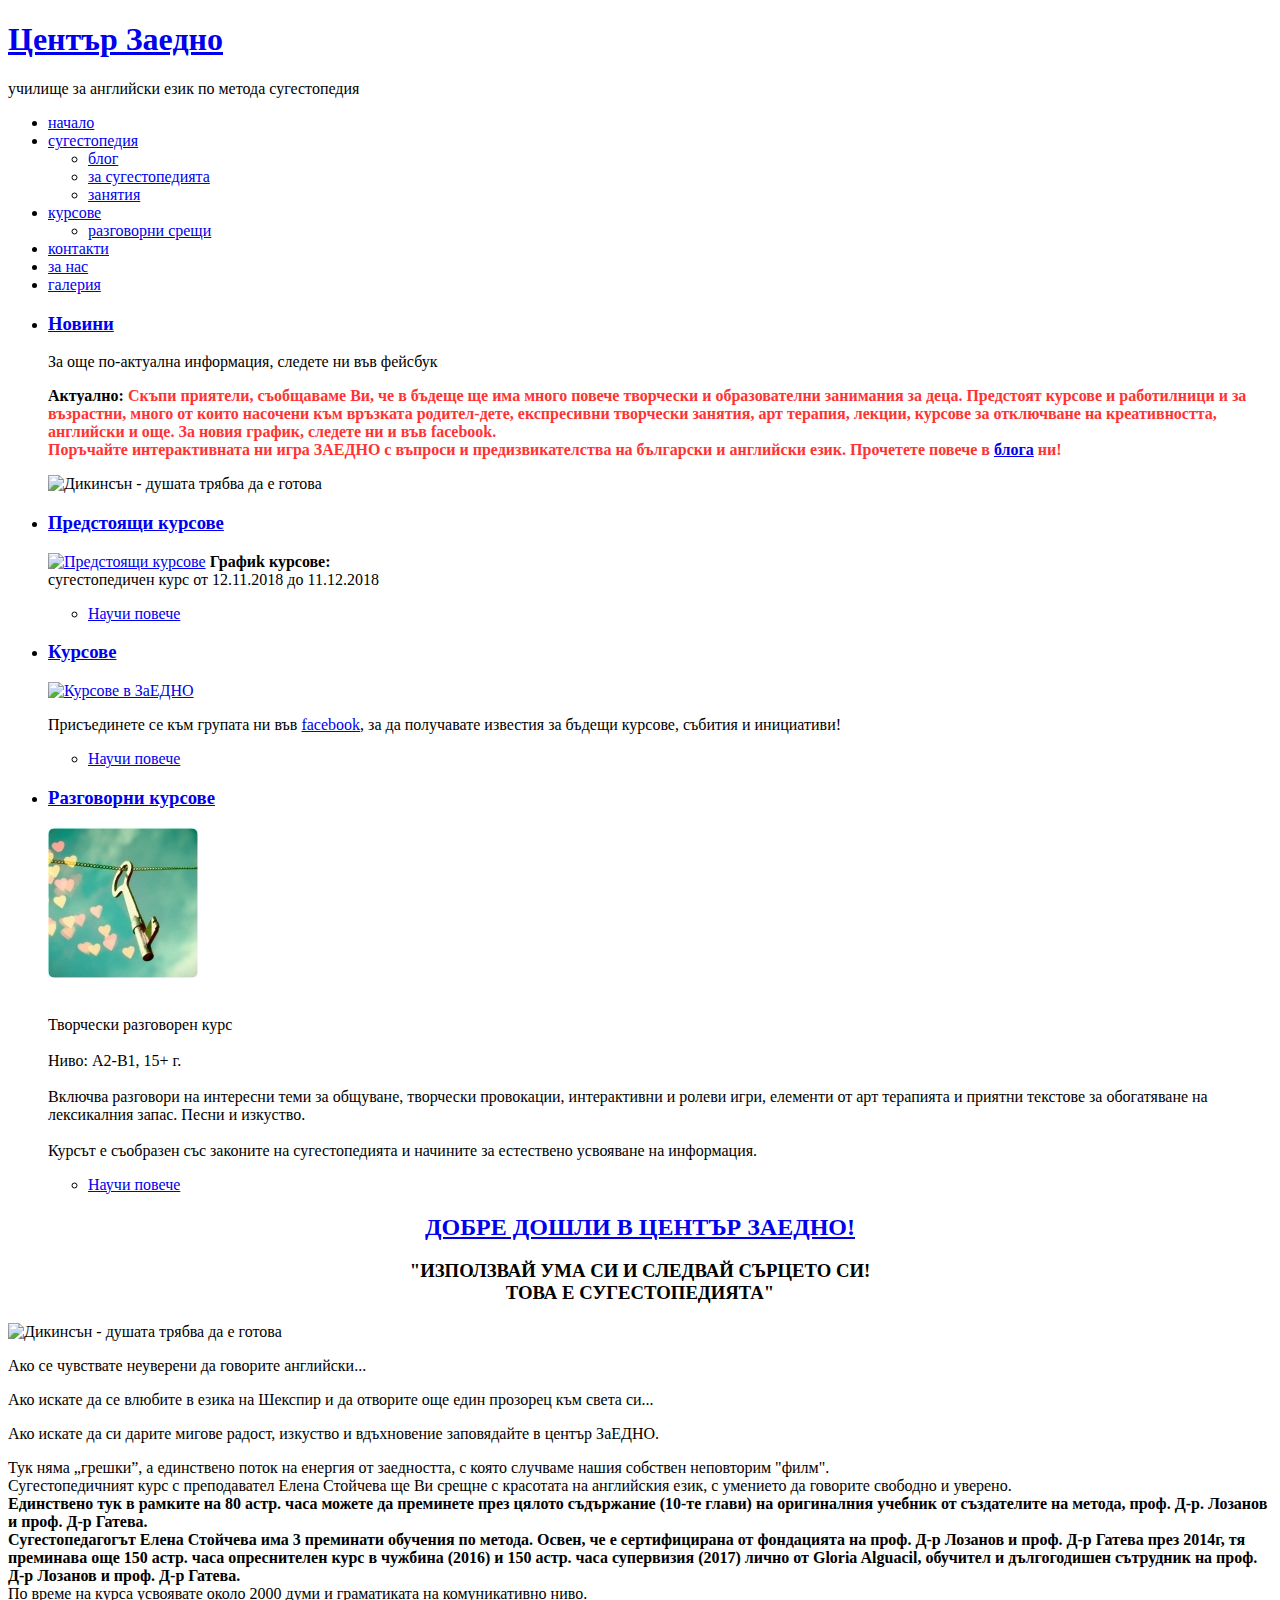
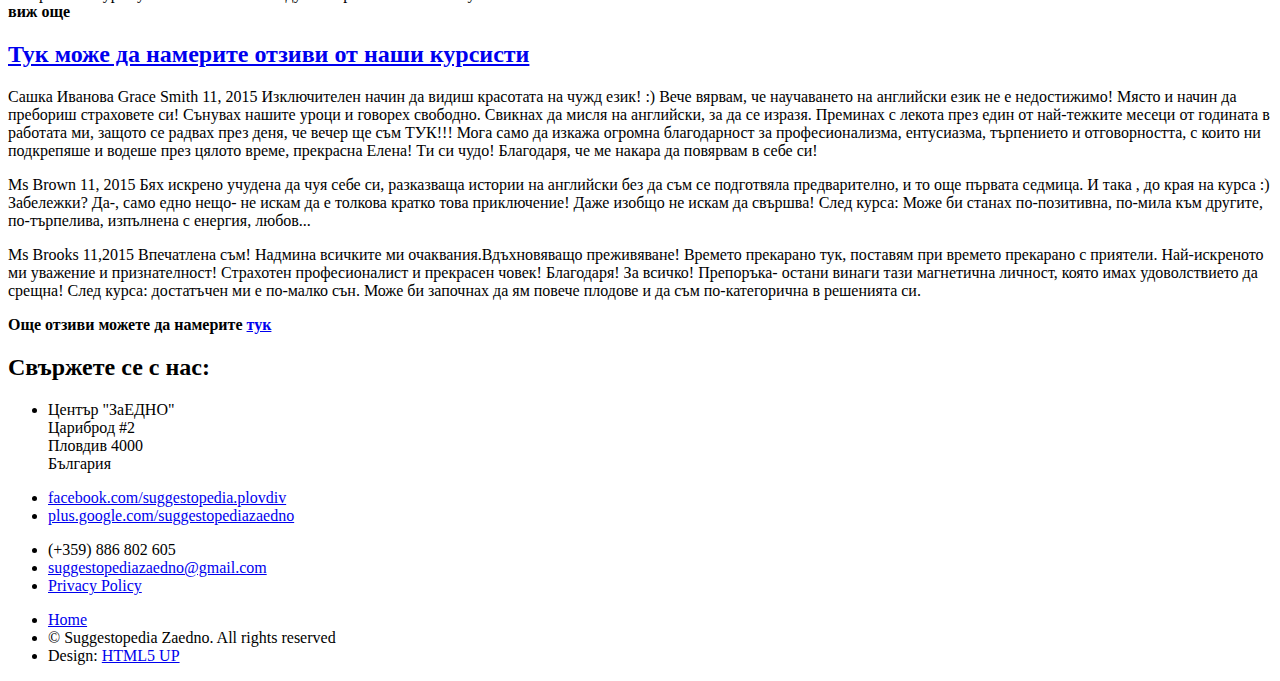
==== commit fca33ab5: "Update index.html" ====
--- a/index.html
+++ b/index.html
@@ -91,7 +91,7 @@
 							<a href="https://www.facebook.com/suggestopedia.plovdiv">Новини</a>
 						</h3>
 						<p> За още по-актуална информация, следете ни във фейсбук <a class="fa fa-facebook" href="https://www.facebook.com/suggestopedia.plovdiv"></a></p>
-						<p> <strong style="color:#0b2bf00"> Актуално: </strong> <strong style="color:#ff6666"> След гостуването на Gloria Alguacil това лято в Пловдив, направихме интервю с нея за важните теми в Сугетопедията. Прочетете цялото интервю на англ. ез. в <a href="suggestopedia.html">блога ни.</a></strong><br><br> <strong style="color:#ff6666"> Очаквайте съвсем скоро мобилната версия на комуникативната ни игра ЗАЕДНО.<br><br> В Център ЗаЕДНО ежегодно се провеждат обучения за преподаватели по метода сугестопедия с гост обучител Gloria Alguacil. Повече прочетете <a href="courses.html"> тук.</a><br><br> Поръчайте интерактивната ни игра ЗАЕДНО с въпроси и предизвикателства на български и английски език. Прочетете повече в <a href="suggestopedia.html">блога</a> ни!</strong></p>
+						<p> <strong style="color:#0b2bf00"> Актуално: </strong> <strong style="color:#ff3333"> Скъпи приятели, съобщаваме Ви, че в бъдеще ще има много повече творчески и образователни занимания за деца. Предстоят курсове и работилници и за възрастни, много от които насочени към връзката родител-дете, експресивни творчески занятия, арт терапия, лекции, курсове за отключване на креативността, английски и още. За новия график, следете ни и във facebook. <br> Поръчайте интерактивната ни игра ЗАЕДНО с въпроси и предизвикателства на български и английски език. Прочетете повече в <a href="suggestopedia.html">блога</a> ни!</strong></p>
 						<span class="image image-left"><img src="images/gameZaedno.jpg" alt="Дикинсън - душата трябва да е готова">
           					</span>
 					</header>
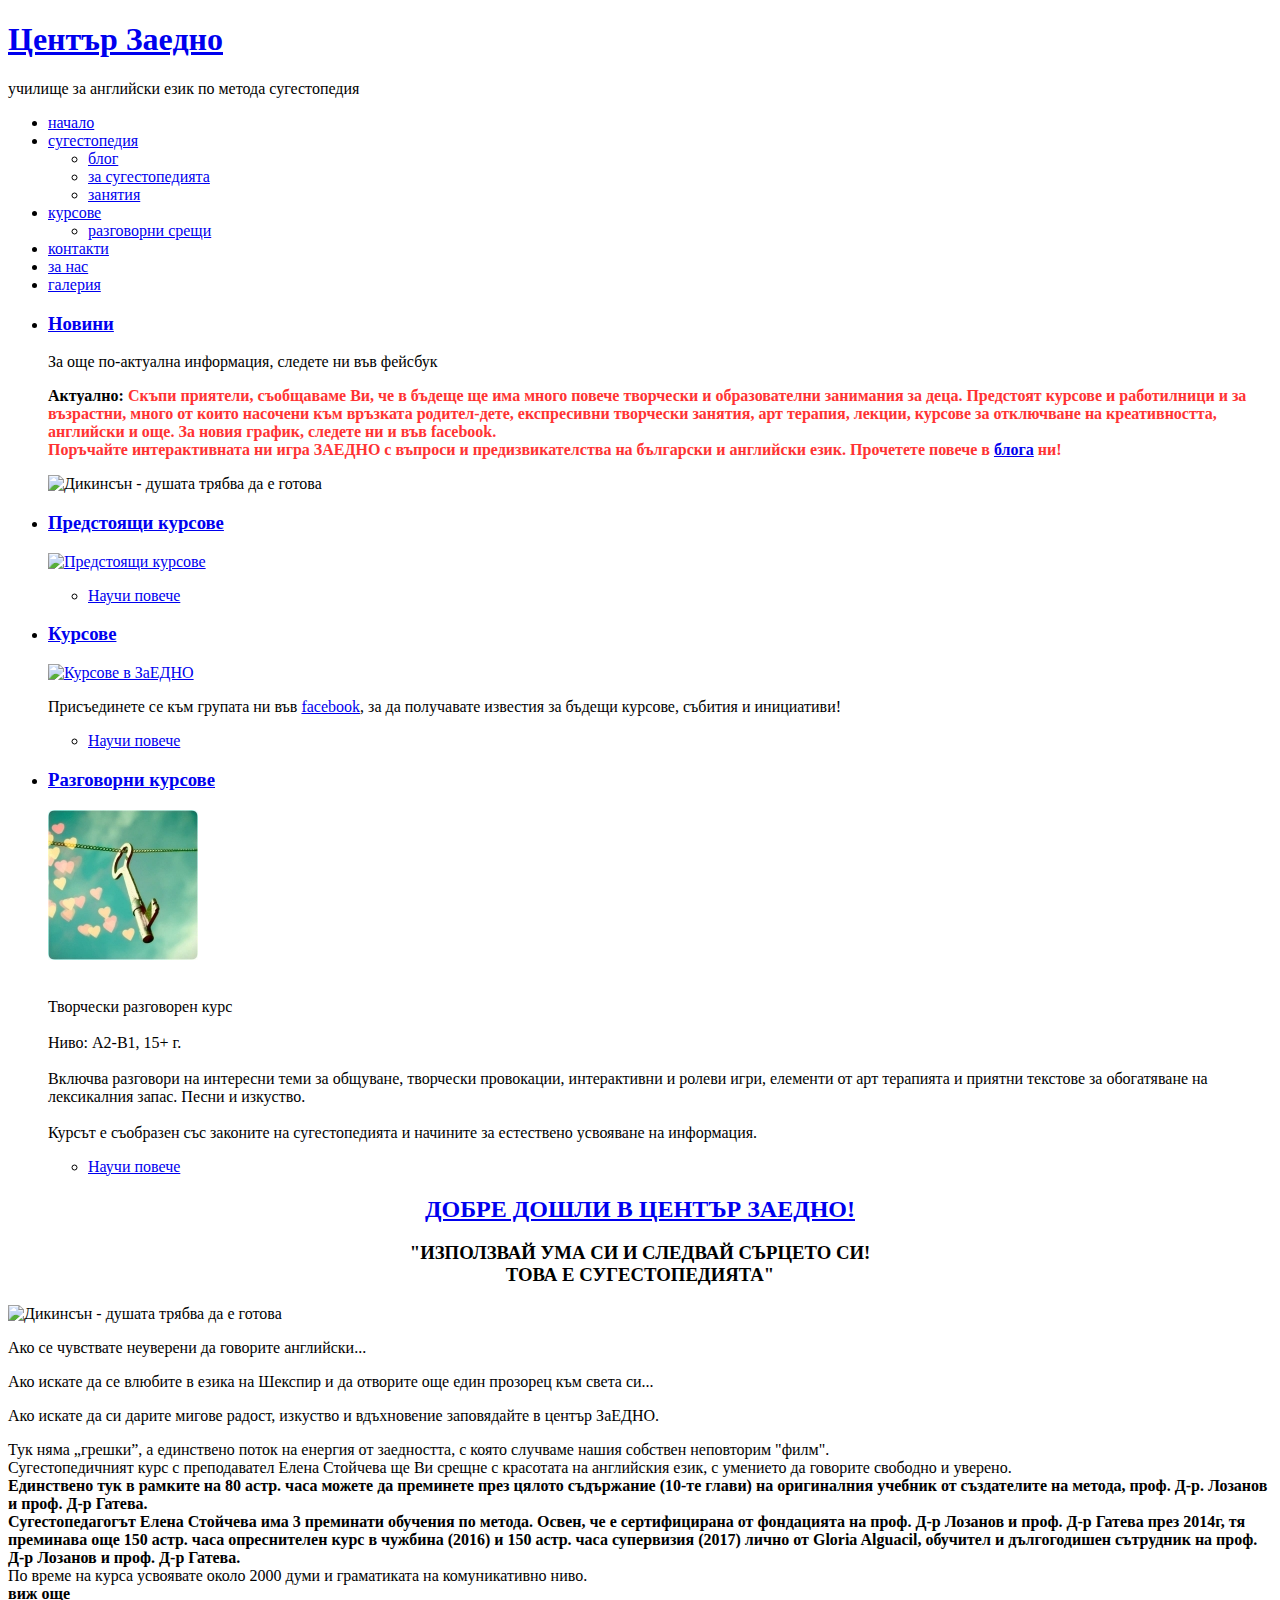
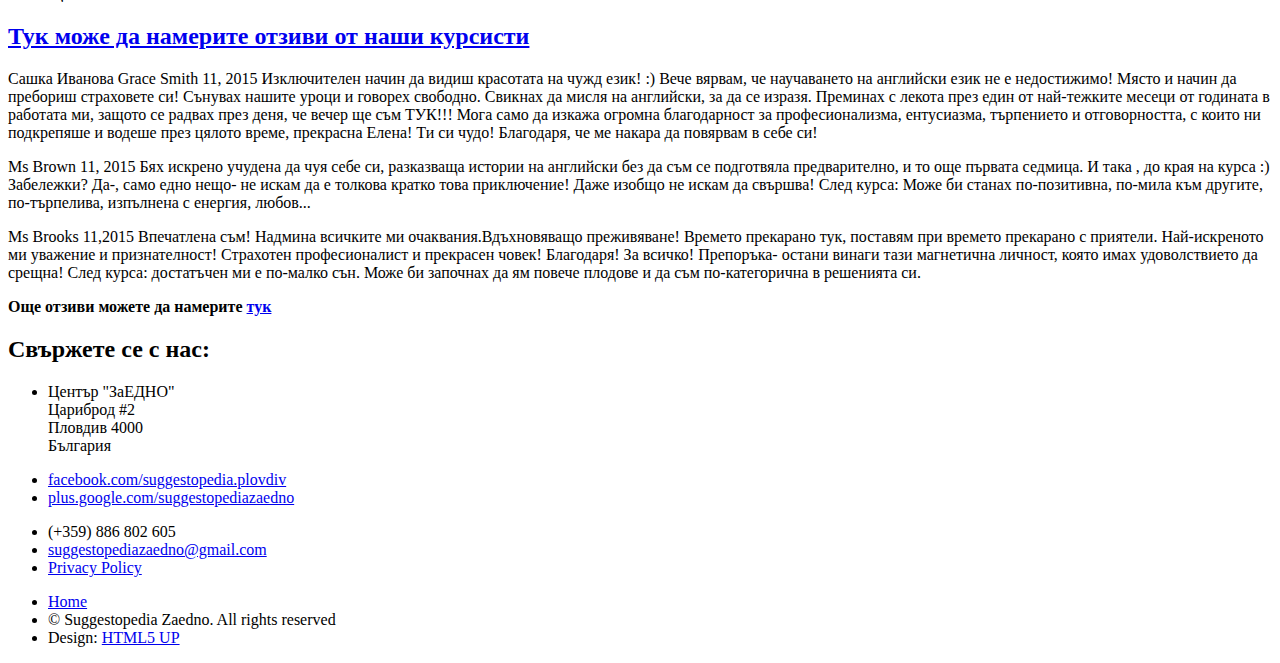
==== commit 43d70f39: "Update index.html" ====
--- a/index.html
+++ b/index.html
@@ -103,7 +103,6 @@
               <h3><a href="courses.html#next">Предстоящи курсове</a></h3>
                 </header>
                 <a href="courses.html#next" class="image image-left"><img src="images/ILLUSTRbikeballoons.jpg" alt="Предстоящи курсове"></a>
-                <b>Графиk курсове:<br></b>сугестопедичен курс от 12.11.2018 до 11.12.2018<br>
                 <p>
                   <!--<strong style="color:#0b2bf00"> Очаквайте новия ни курс от 29.02 до 05.04! За "прослушване", потърсете ни <a href="contacts.html">тук</a> </strong> <br> -->
                 </p>
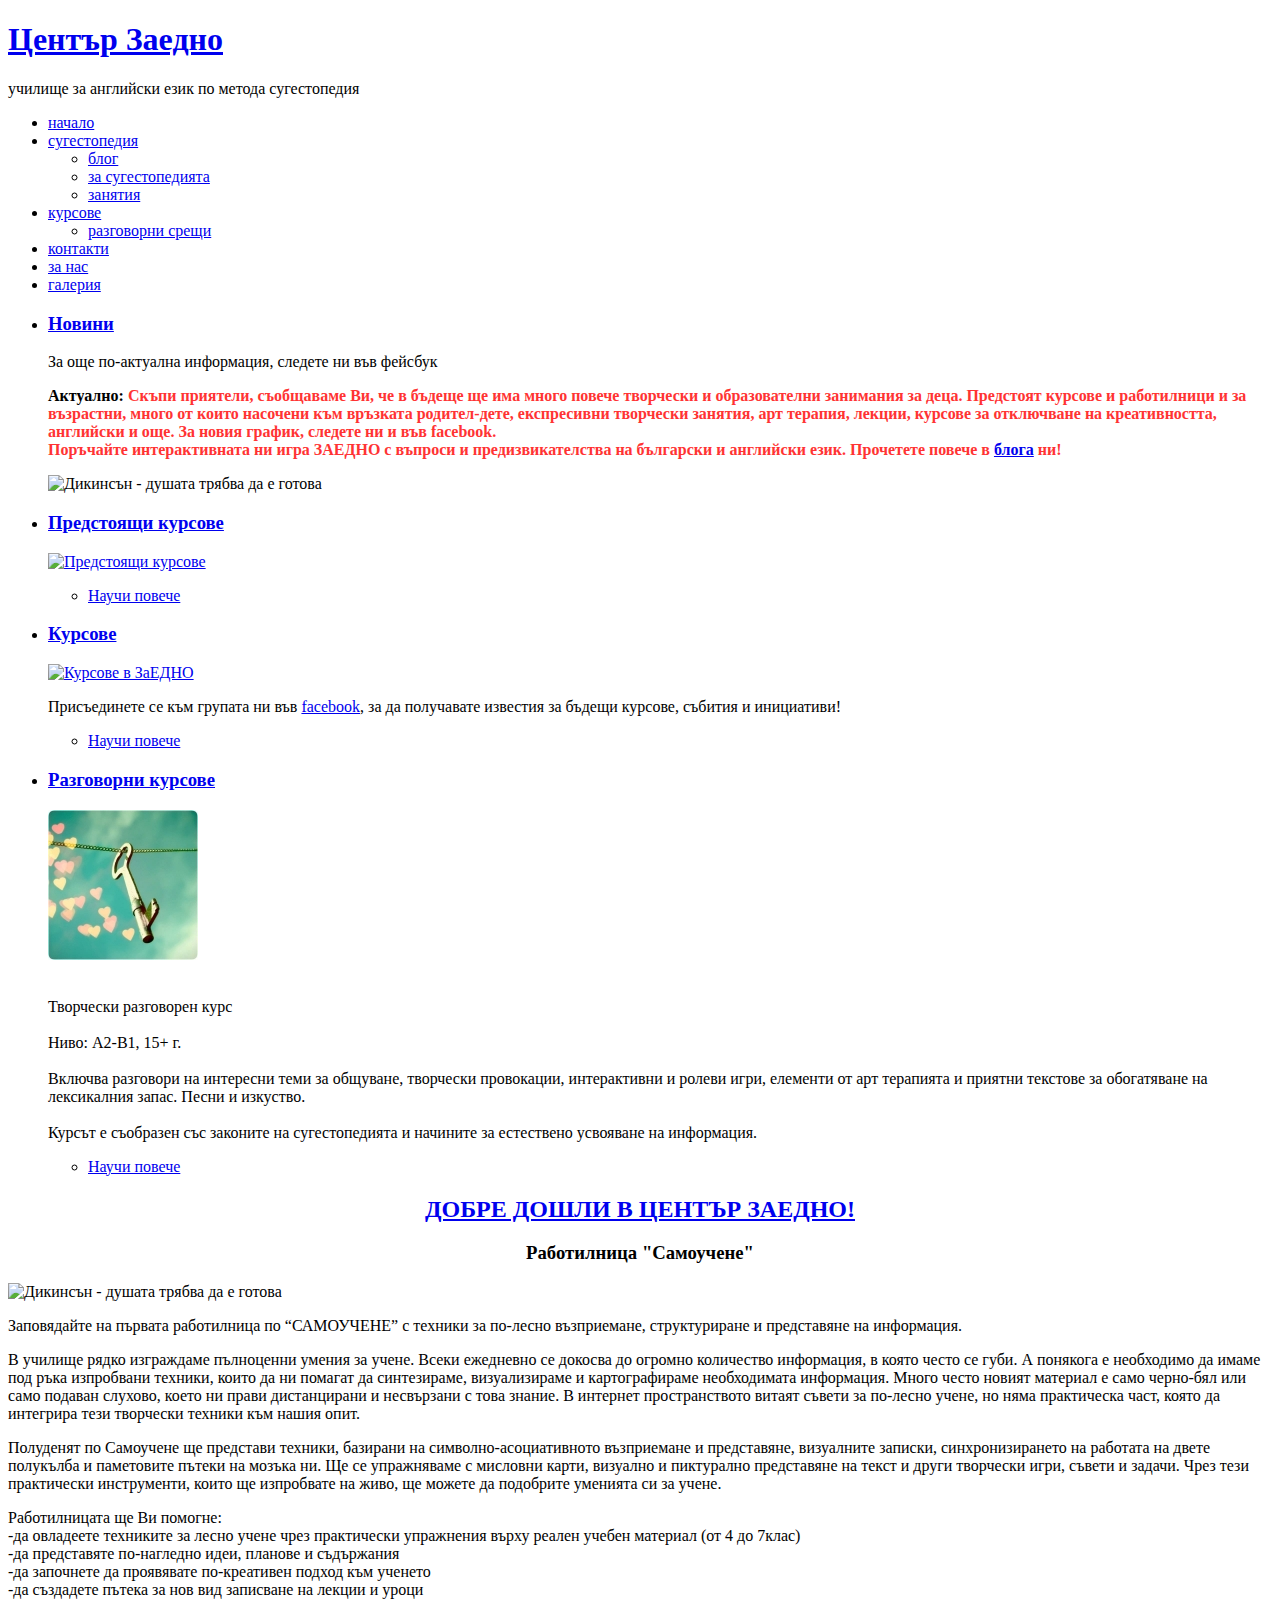
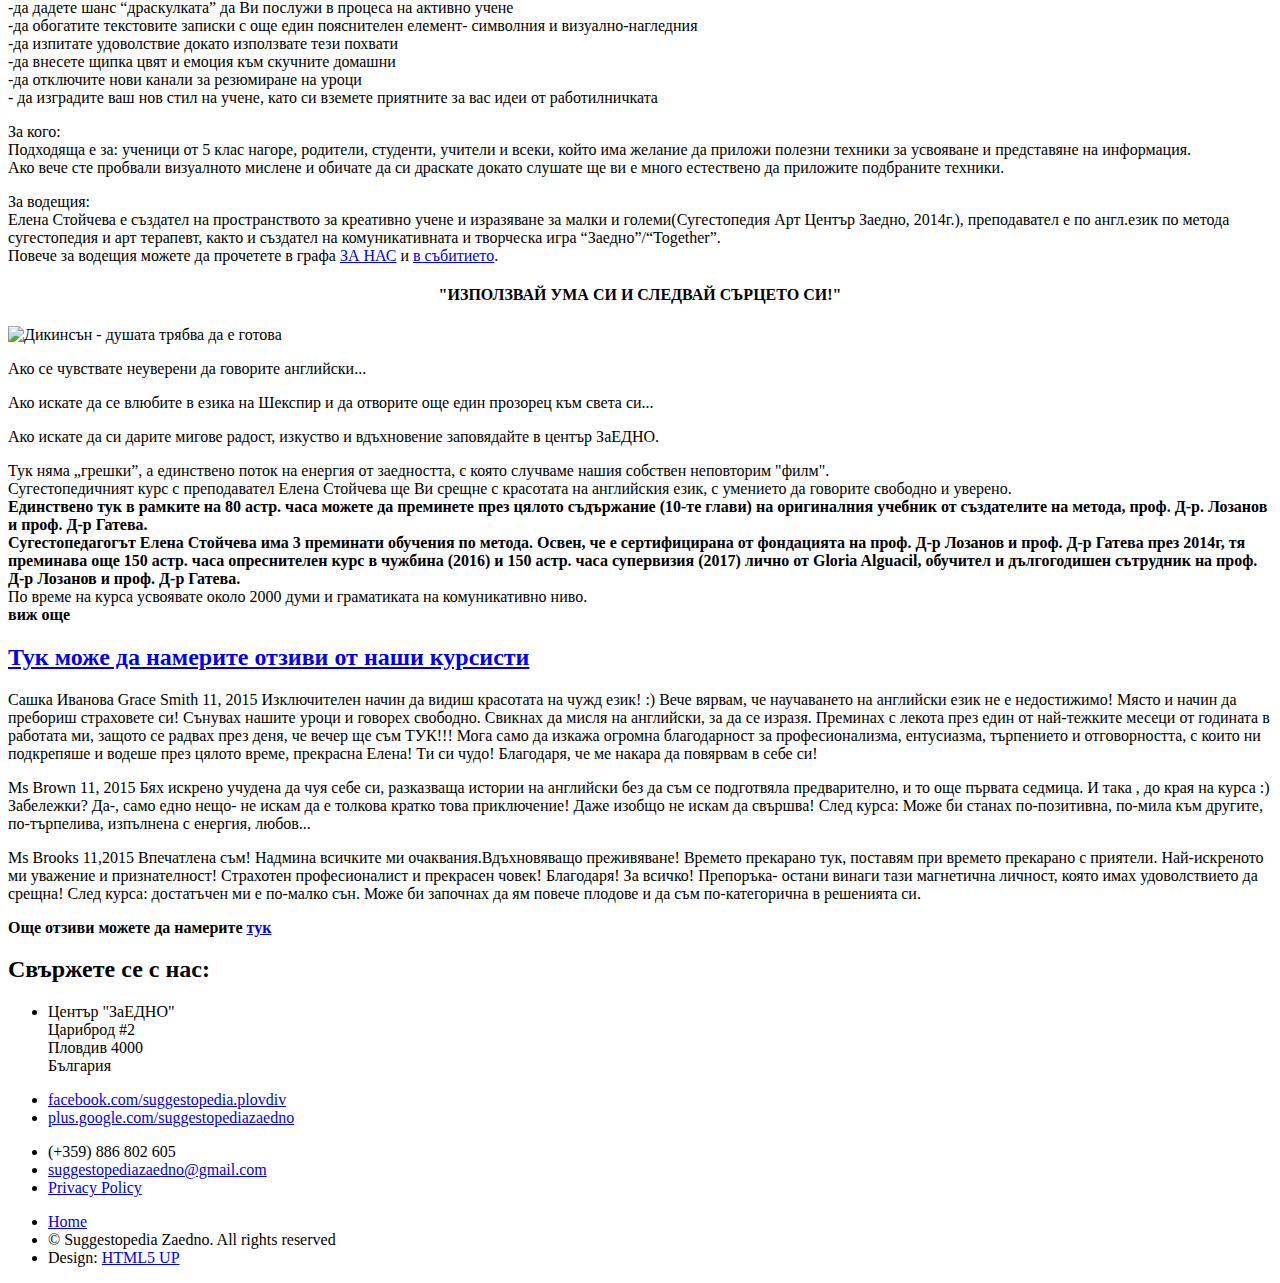
==== commit f82b70db: "Update index.html" ====
--- a/index.html
+++ b/index.html
@@ -166,9 +166,56 @@
         <article class="is-post">
           <header style="text-align: center">
             <h2><a href="aboutus.html">ДОБРЕ ДОШЛИ В ЦЕНТЪР ЗАЕДНО!</a></h2>
-
-            <h3>"ИЗПОЛЗВАЙ УМА СИ И СЛЕДВАЙ СЪРЦЕТО СИ!<br>
-              ТОВА Е СУГЕСТОПЕДИЯТА"</h3>
+		<h3>Работилница "Самоучене"</h3>
+          	</header>
+
+          	<span class="image image-center"><img src="images/selflearning.jpg" alt="Дикинсън - душата трябва да е готова">
+          	</span>
+
+          	<p>
+            	Заповядайте на първата работилница по “САМОУЧЕНЕ” с техники за по-лесно възприемане, структуриране и представяне на информация.
+          	</p>
+		<p>
+		В училище рядко изграждаме пълноценни умения за учене.
+		Всеки ежедневно се докосва до огромно количество информация, в която често се губи. А понякога е необходимо да имаме под ръка изпробвани техники, които да ни помагат да синтезираме, визуализираме и картографираме необходимата информация. Много често новият материал е само черно-бял или само подаван слухово, което ни прави дистанцирани и несвързани с това знание. В интернет пространството витаят съвети за по-лесно учене, но няма практическа част, която да интегрира тези творчески техники към нашия опит.
+		</p>
+		<p>
+		Полуденят по Самоучене ще представи техники, базирани на символно-асоциативното възприемане и представяне, визуалните записки, синхронизирането на работата на двете полукълба и паметовите пътеки на мозъка ни.
+		Ще се упражняваме с мисловни карти, визуално и пиктурално представяне на текст и други творчески игри, съвети и задачи.
+		Чрез тези практически инструменти, които ще изпробвате на живо, ще можете да подобрите уменията си за учене.	
+		</p>
+		<p>
+		Работилницата ще Ви помогне:  <br>
+		-да овладеете техниките за лесно учене чрез практически упражнения върху реален учебен материал (от 4 до 7клас)  <br>
+		-да представяте по-нагледно идеи, планове и съдържания  <br>
+		-да започнете да проявявате по-креативен подход към ученето  <br>
+		-да създадете пътека за нов вид записване на лекции и уроци  <br>
+		-да дадете шанс “драскулката” да Ви послужи в процеса на активно учене  <br>
+		-да обогатите текстовите записки с още един пояснителен елемент-  символния и визуално-нагледния  <br>
+		-да изпитате удоволствие докато използвате тези похвати  <br>
+		-да внесете щипка цвят и емоция към скучните домашни  <br>
+		-да отключите нови канали за резюмиране на уроци  <br>
+		- да изградите ваш нов стил на учене, като си вземете приятните за вас идеи от работилничката  <br>
+		</p>
+		<p>
+		За кого: <br>
+		Подходяща е за: ученици от 5 клас нагоре, родители, студенти, учители и всеки, който има желание да приложи полезни техники за усвояване и представяне на информация. <br>
+		Ако вече сте пробвали визуалното мислене и обичате да си драскате докато слушате ще ви е много естествено да приложите подбраните техники. 
+		</p>
+		<p>
+		За водещия: <br>
+		Елена Стойчева е създател на пространството за креативно учене и изразяване за малки и големи(Сугестопедия Арт Център Заедно, 2014г.),
+		преподавател е по англ.език по метода сугестопедия 
+		и арт терапевт, 
+		както и създател на комуникативната и творческа игра “Заедно”/“Together”.<br>
+		Повече за водещия можете да прочетете в графа <a href="http://suggestopediazaedno.com/aboutus.html">ЗА НАС</a> и <a href="https://www.facebook.com/events/937528316602986/">в събитието</a>.
+		</p>
+		
+		
+	<!-- Post -->
+        <article class="is-post">
+          <header style="text-align: center">
+            <h4>"ИЗПОЛЗВАЙ УМА СИ И СЛЕДВАЙ СЪРЦЕТО СИ!"<br></h4>
           </header>
 
           <span class="image image-left"><img src="images/this_is_it.jpg" alt="Дикинсън - душата трябва да е готова">
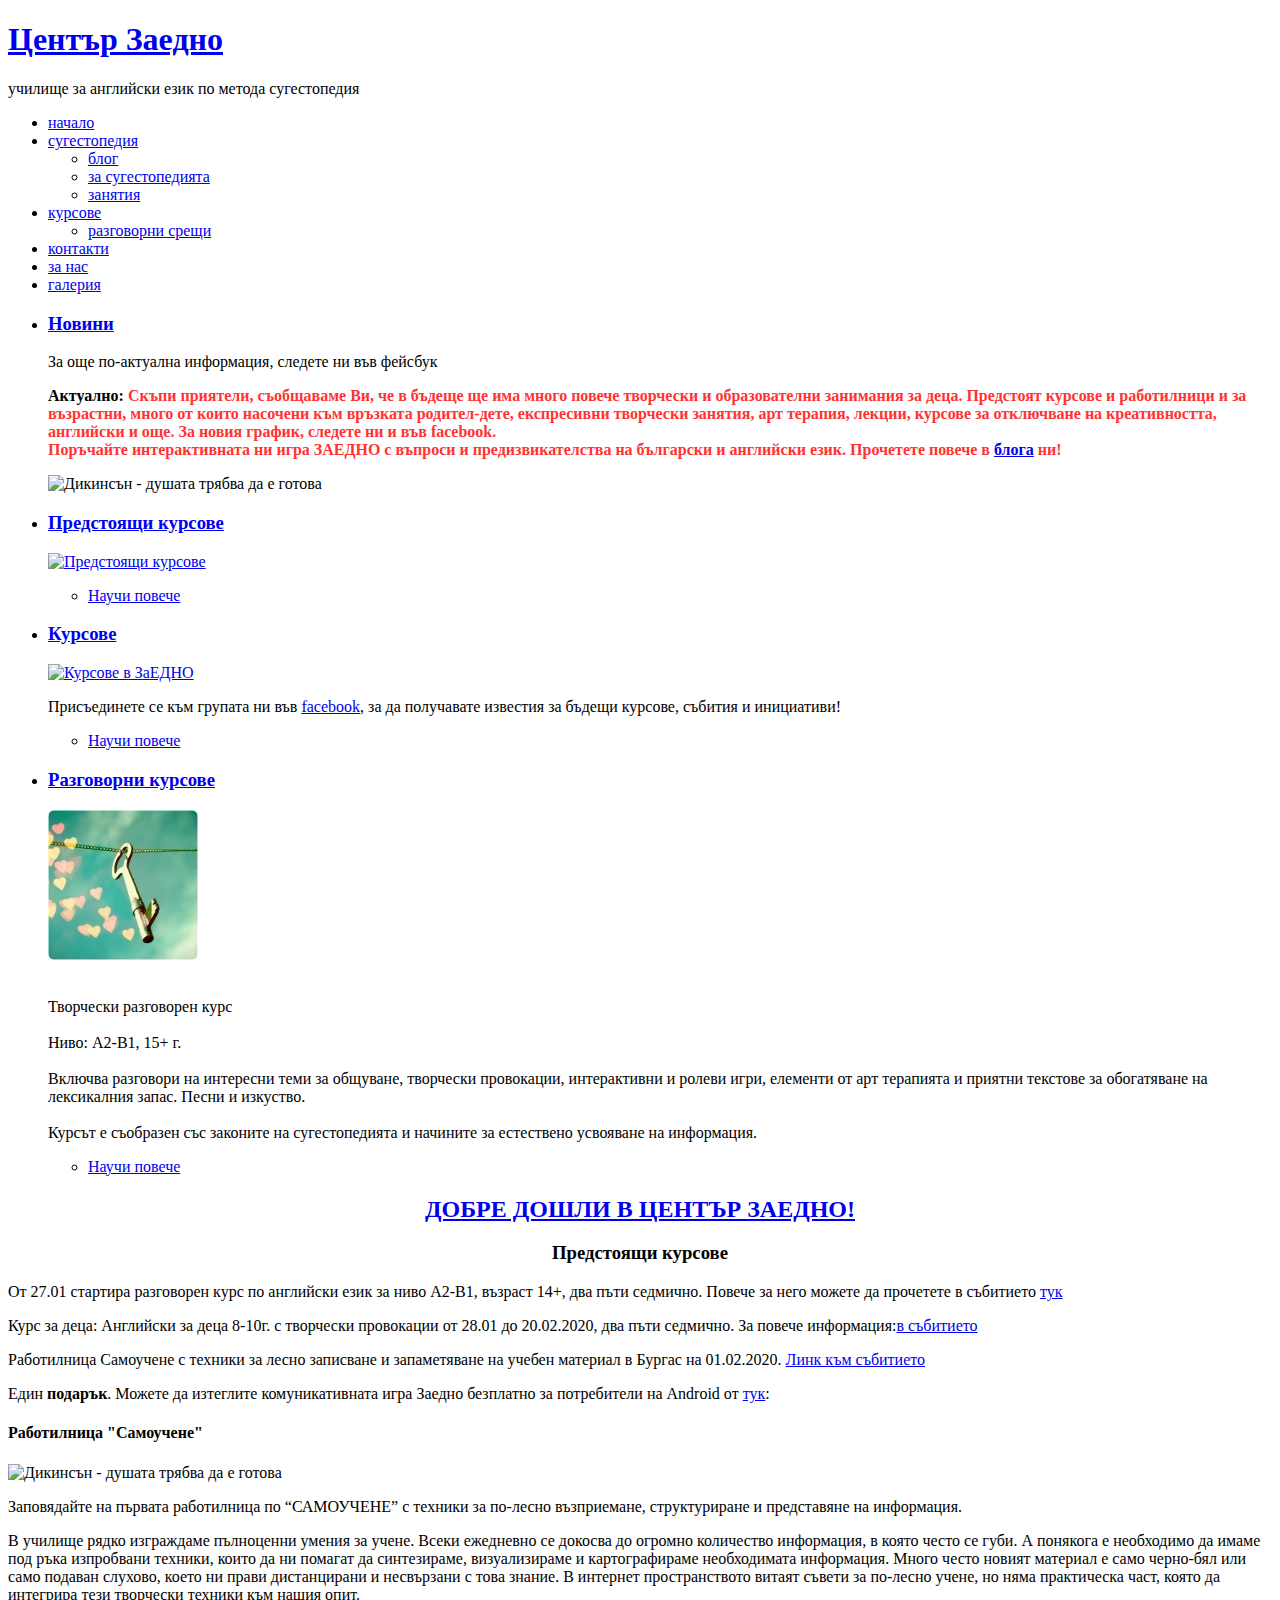
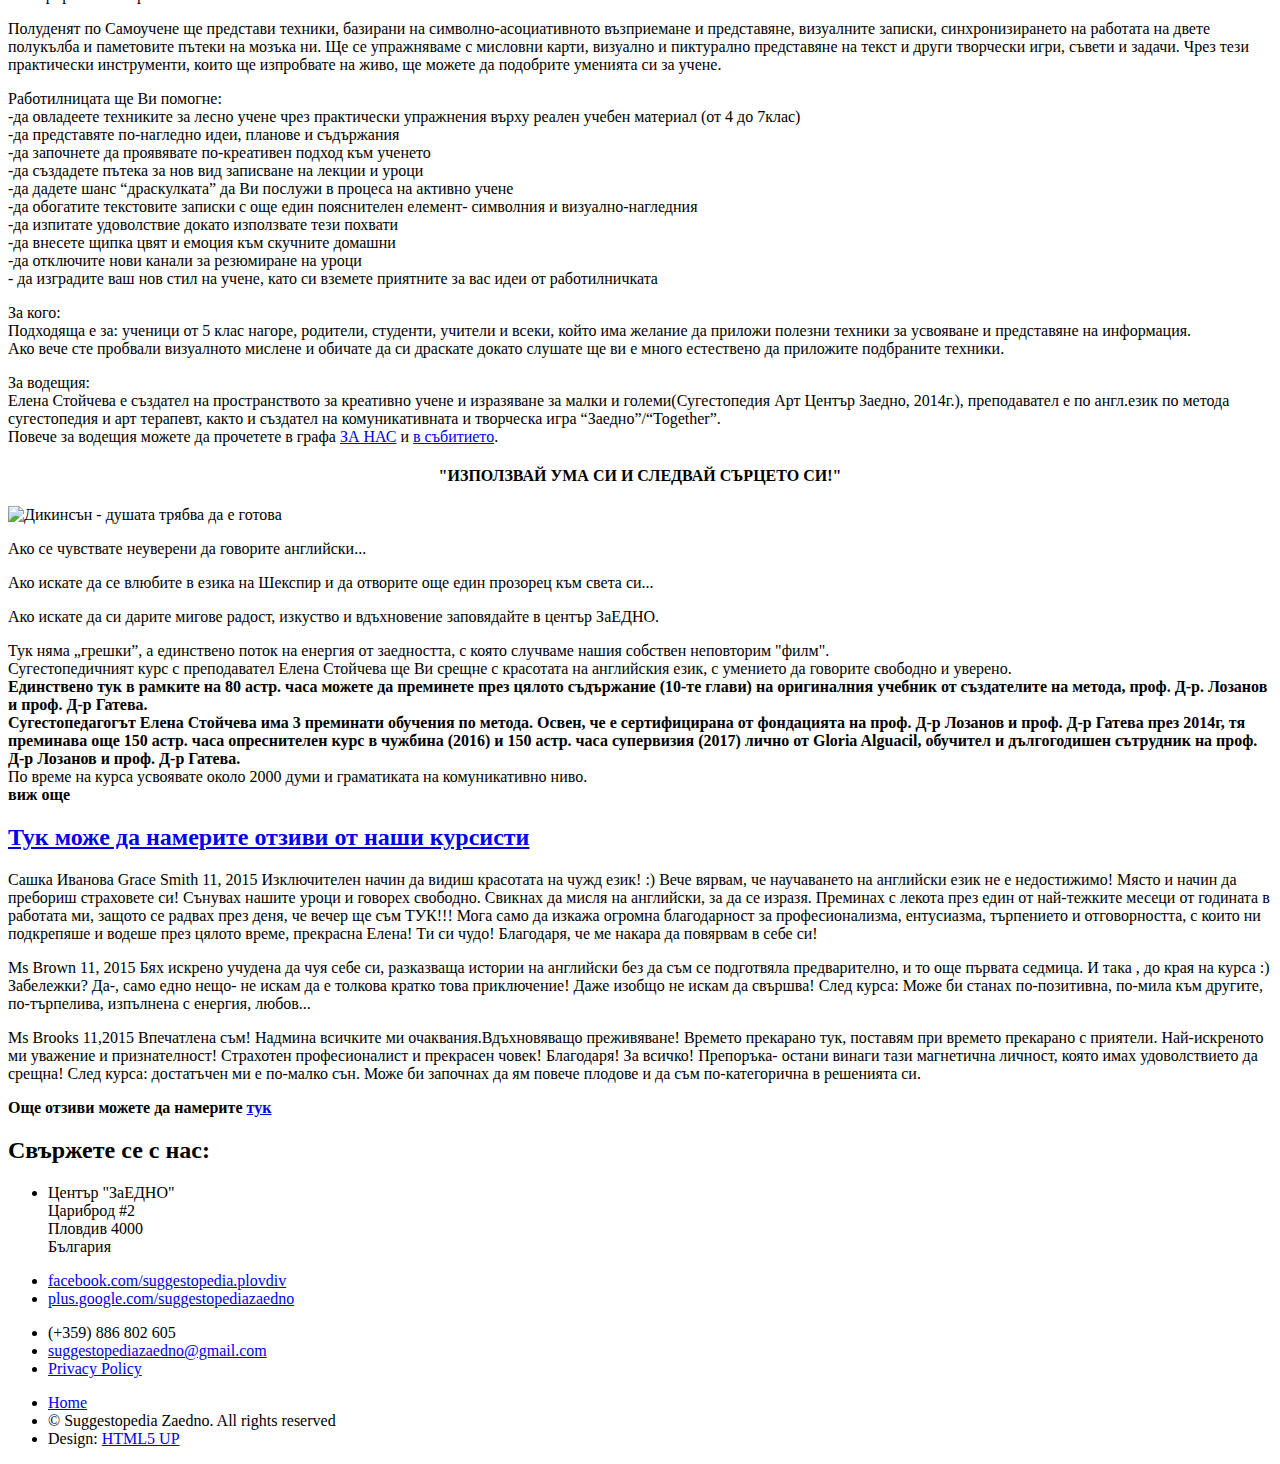
==== commit 69a62b4d: "Update index.html" ====
--- a/index.html
+++ b/index.html
@@ -166,8 +166,24 @@
         <article class="is-post">
           <header style="text-align: center">
             <h2><a href="aboutus.html">ДОБРЕ ДОШЛИ В ЦЕНТЪР ЗАЕДНО!</a></h2>
-		<h3>Работилница "Самоучене"</h3>
-          	</header>
+		<h3>Предстоящи курсове</h3>  
+		</header>
+		<p>
+		От 27.01 стартира разговорен курс по английски език за ниво А2-В1, възраст 14+, два пъти седмично.
+		Повече за него можете да прочетете в събитието <a href="https://www.facebook.com/events/773598676451775/">тук</a>
+		</p>
+		<p>
+		Курс за деца: Английски за деца 8-10г. с творчески провокации от 28.01 до 20.02.2020, два пъти седмично. 
+		За повече информация:<a href="https://www.facebook.com/events/2442026826112143/?event_time_id=2442026832778809">в събитието</a>
+	      	</p>
+		<p>
+		Работилница Самоучене с техники за лесно записване и запаметяване на учебен материал в Бургас на 01.02.2020. <a href="https://www.facebook.com/events/599127594246845/">Линк към събитието</a>
+		</p>
+		<p>
+		Един <b>подарък</b>. Можете да изтеглите комуникативната игра Заедно безплатно за потребители на Android от <a href="https://play.google.com/store/apps/details?id=com.suggestopediazaedno.apps.together&fbclid=IwAR39Hbzt9afT1fmdUVlgb9XIBBDImBU2FIiyZGhf3PH1cxOK6XOJOMS1QGo">тук</a>:
+		</p>
+		<h4>Работилница "Самоучене"</h4>
+          	
 
           	<span class="image image-center"><img src="images/selflearning.jpg" alt="Дикинсън - душата трябва да е готова">
           	</span>
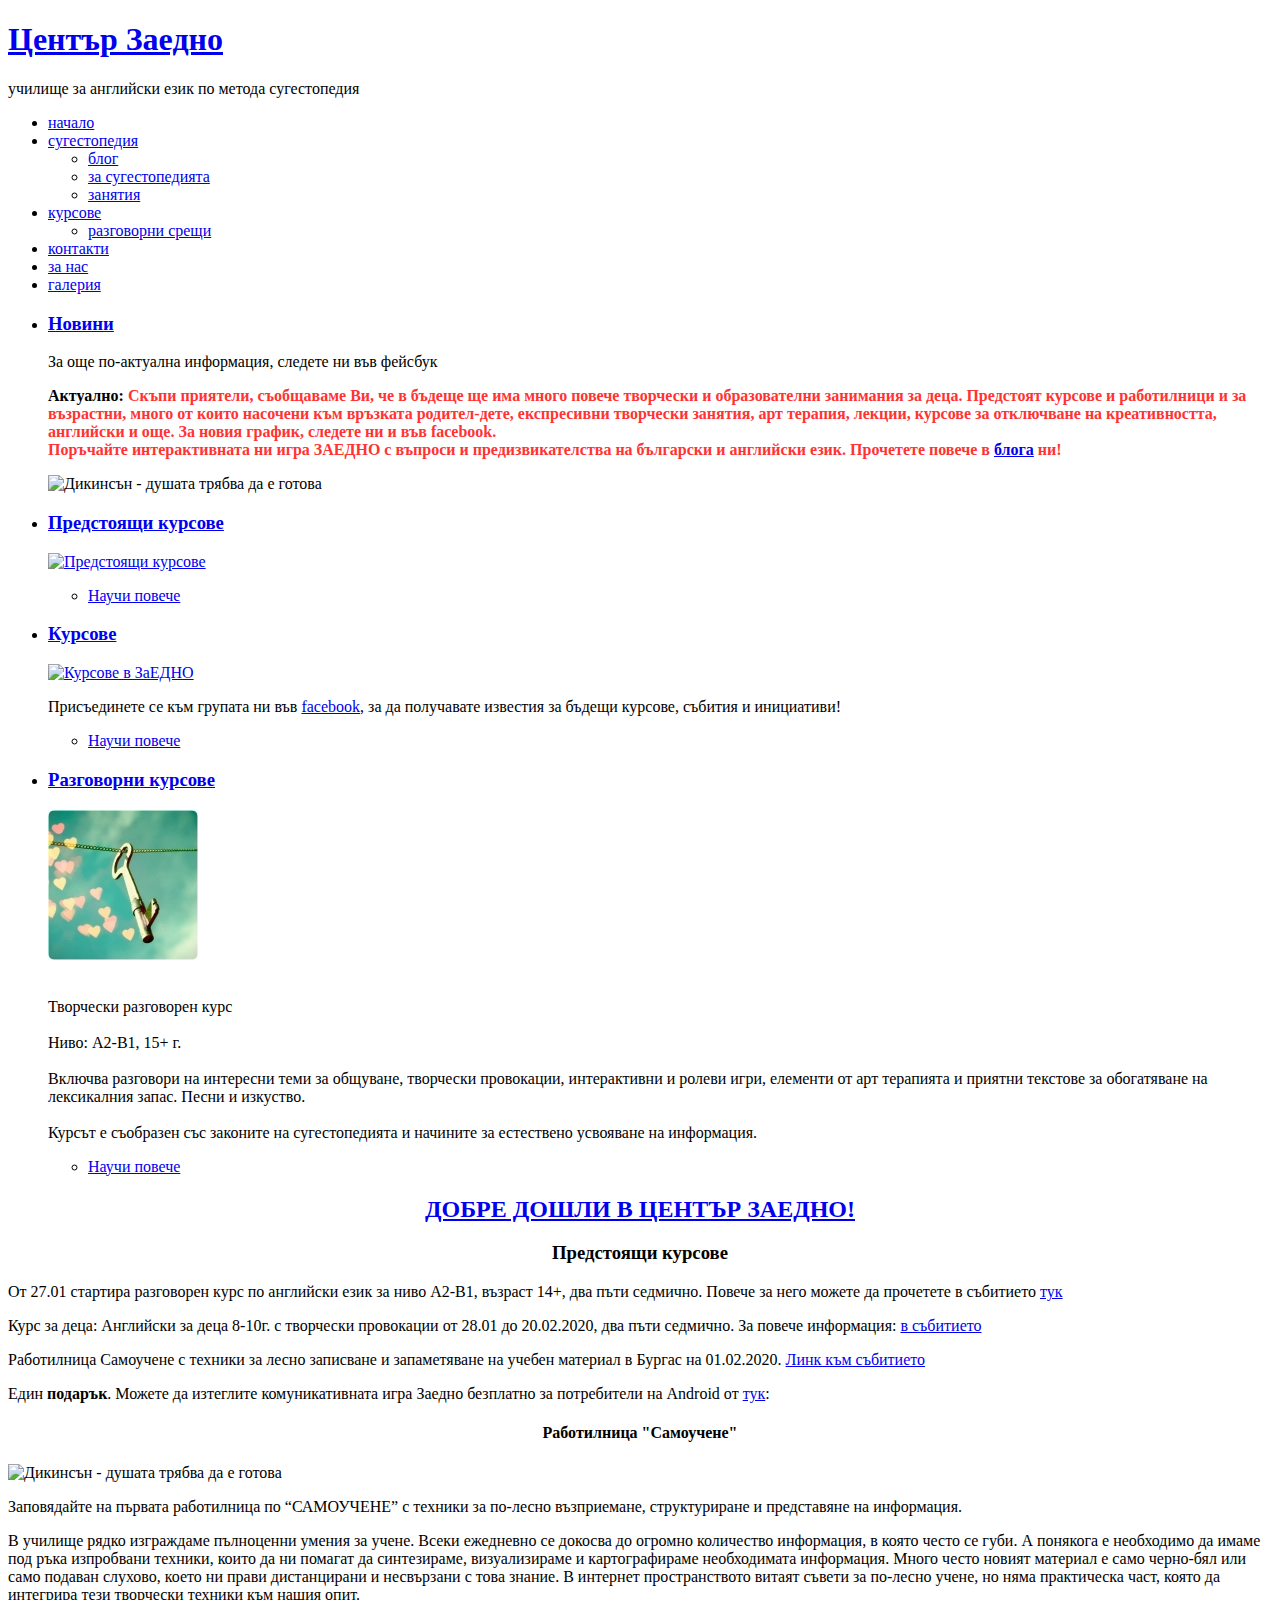
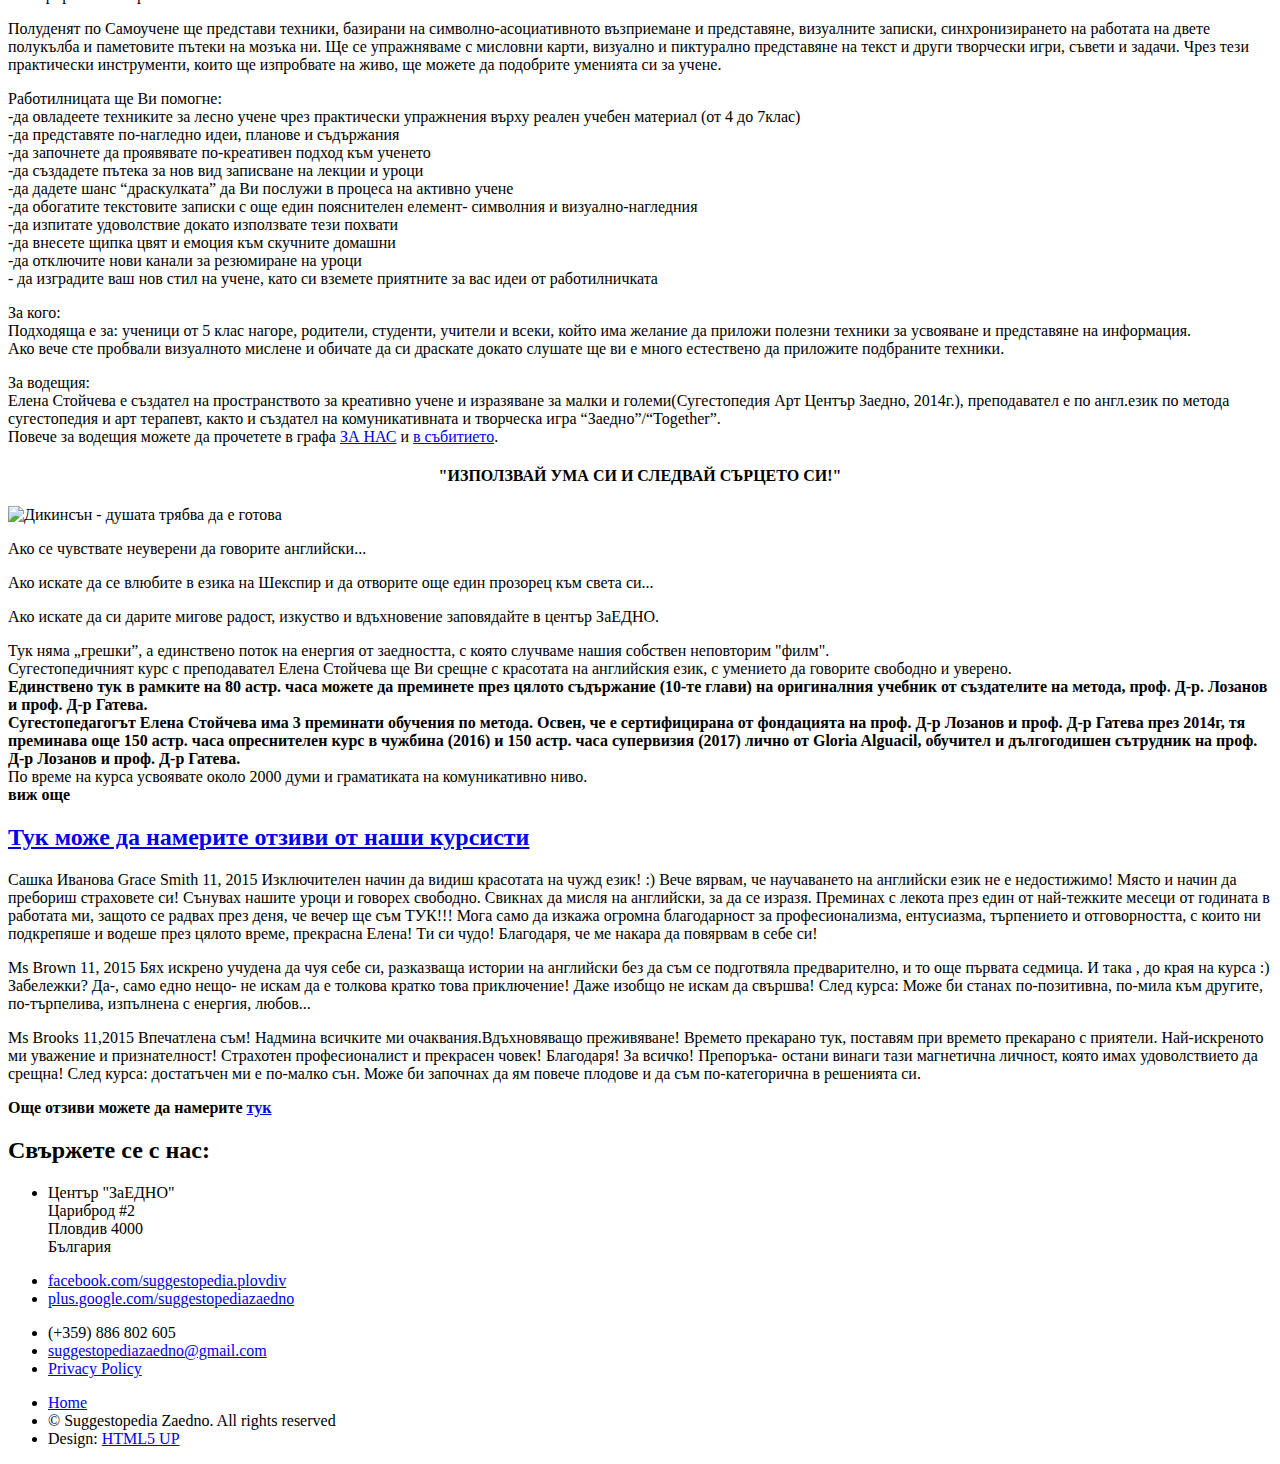
==== commit 75f79fa3: "Update index.html" ====
--- a/index.html
+++ b/index.html
@@ -174,7 +174,7 @@
 		</p>
 		<p>
 		Курс за деца: Английски за деца 8-10г. с творчески провокации от 28.01 до 20.02.2020, два пъти седмично. 
-		За повече информация:<a href="https://www.facebook.com/events/2442026826112143/?event_time_id=2442026832778809">в събитието</a>
+		За повече информация: <a href="https://www.facebook.com/events/2442026826112143/?event_time_id=2442026832778809">в събитието</a>
 	      	</p>
 		<p>
 		Работилница Самоучене с техники за лесно записване и запаметяване на учебен материал в Бургас на 01.02.2020. <a href="https://www.facebook.com/events/599127594246845/">Линк към събитието</a>
@@ -182,8 +182,9 @@
 		<p>
 		Един <b>подарък</b>. Можете да изтеглите комуникативната игра Заедно безплатно за потребители на Android от <a href="https://play.google.com/store/apps/details?id=com.suggestopediazaedno.apps.together&fbclid=IwAR39Hbzt9afT1fmdUVlgb9XIBBDImBU2FIiyZGhf3PH1cxOK6XOJOMS1QGo">тук</a>:
 		</p>
-		<h4>Работилница "Самоучене"</h4>
-          	
+		<header style="text-align: center">
+            	<h4>Работилница "Самоучене"</h4>
+          	</header>
 
           	<span class="image image-center"><img src="images/selflearning.jpg" alt="Дикинсън - душата трябва да е готова">
           	</span>
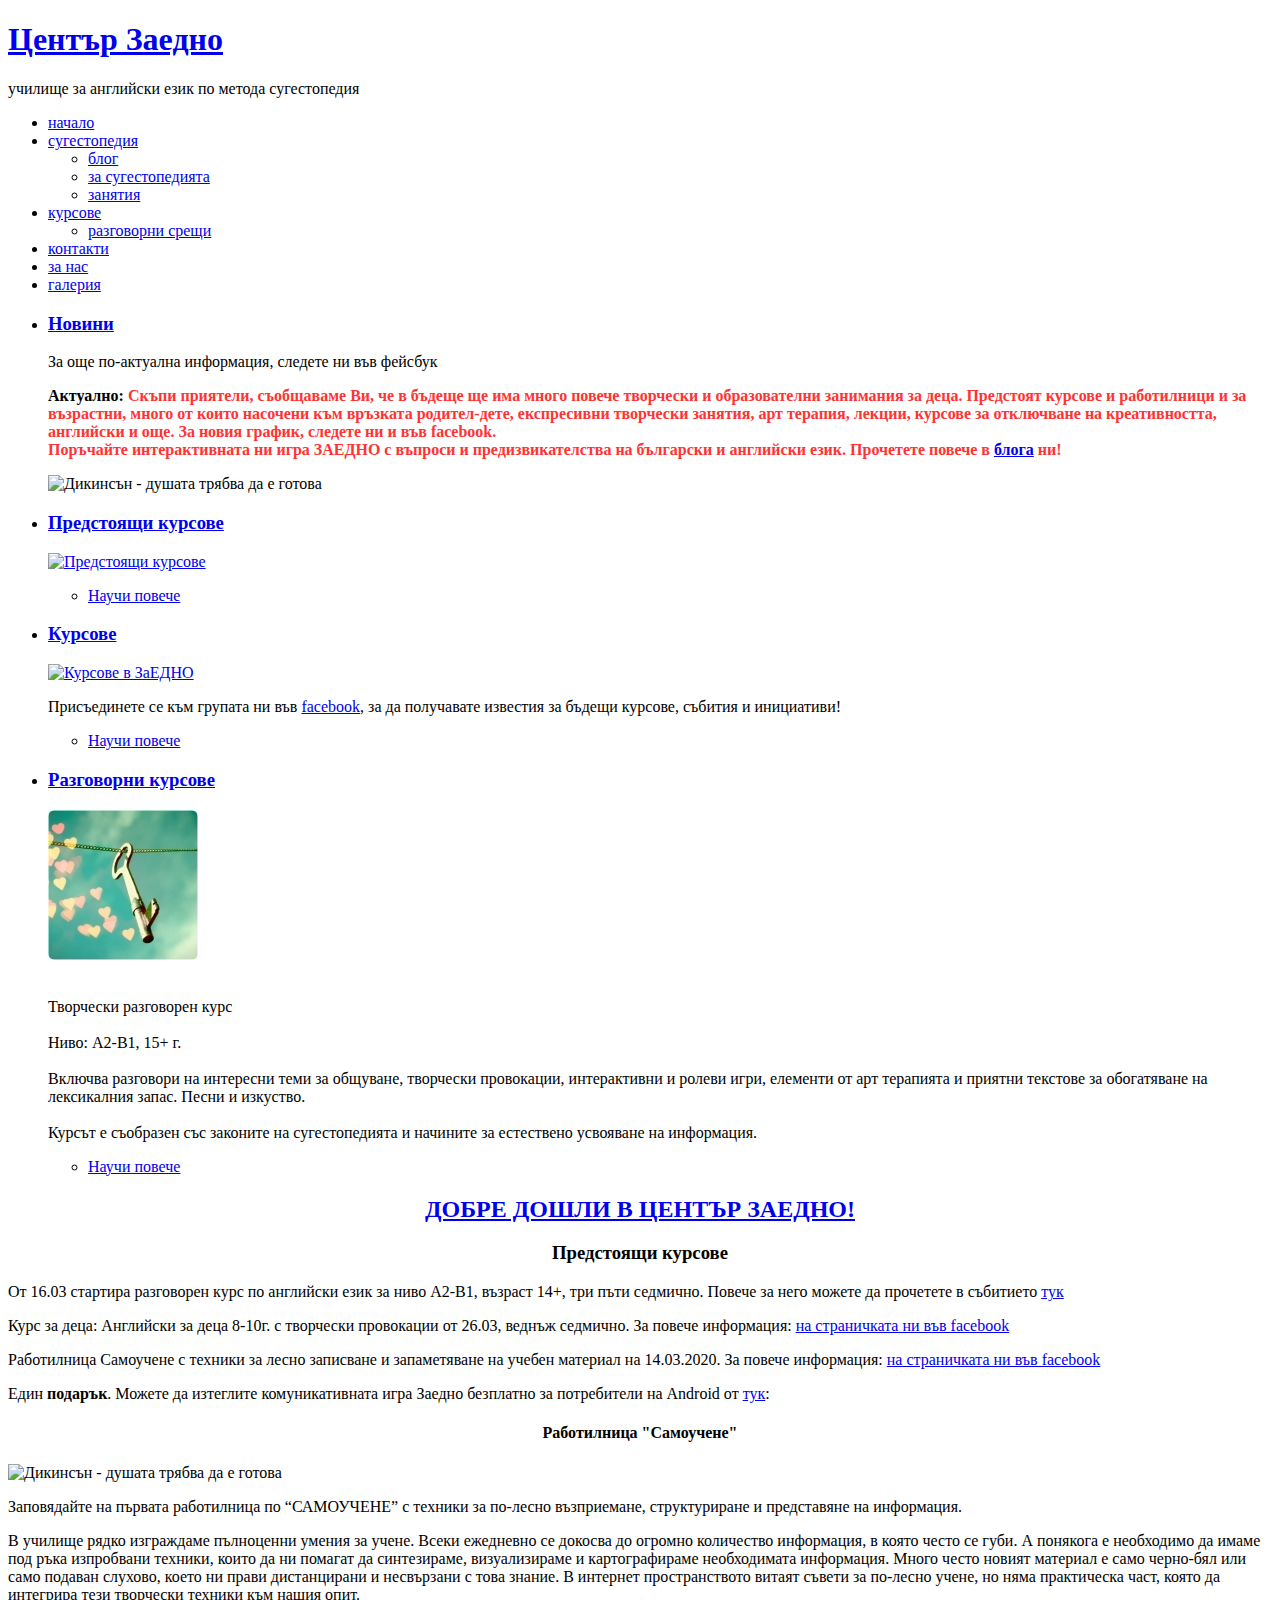
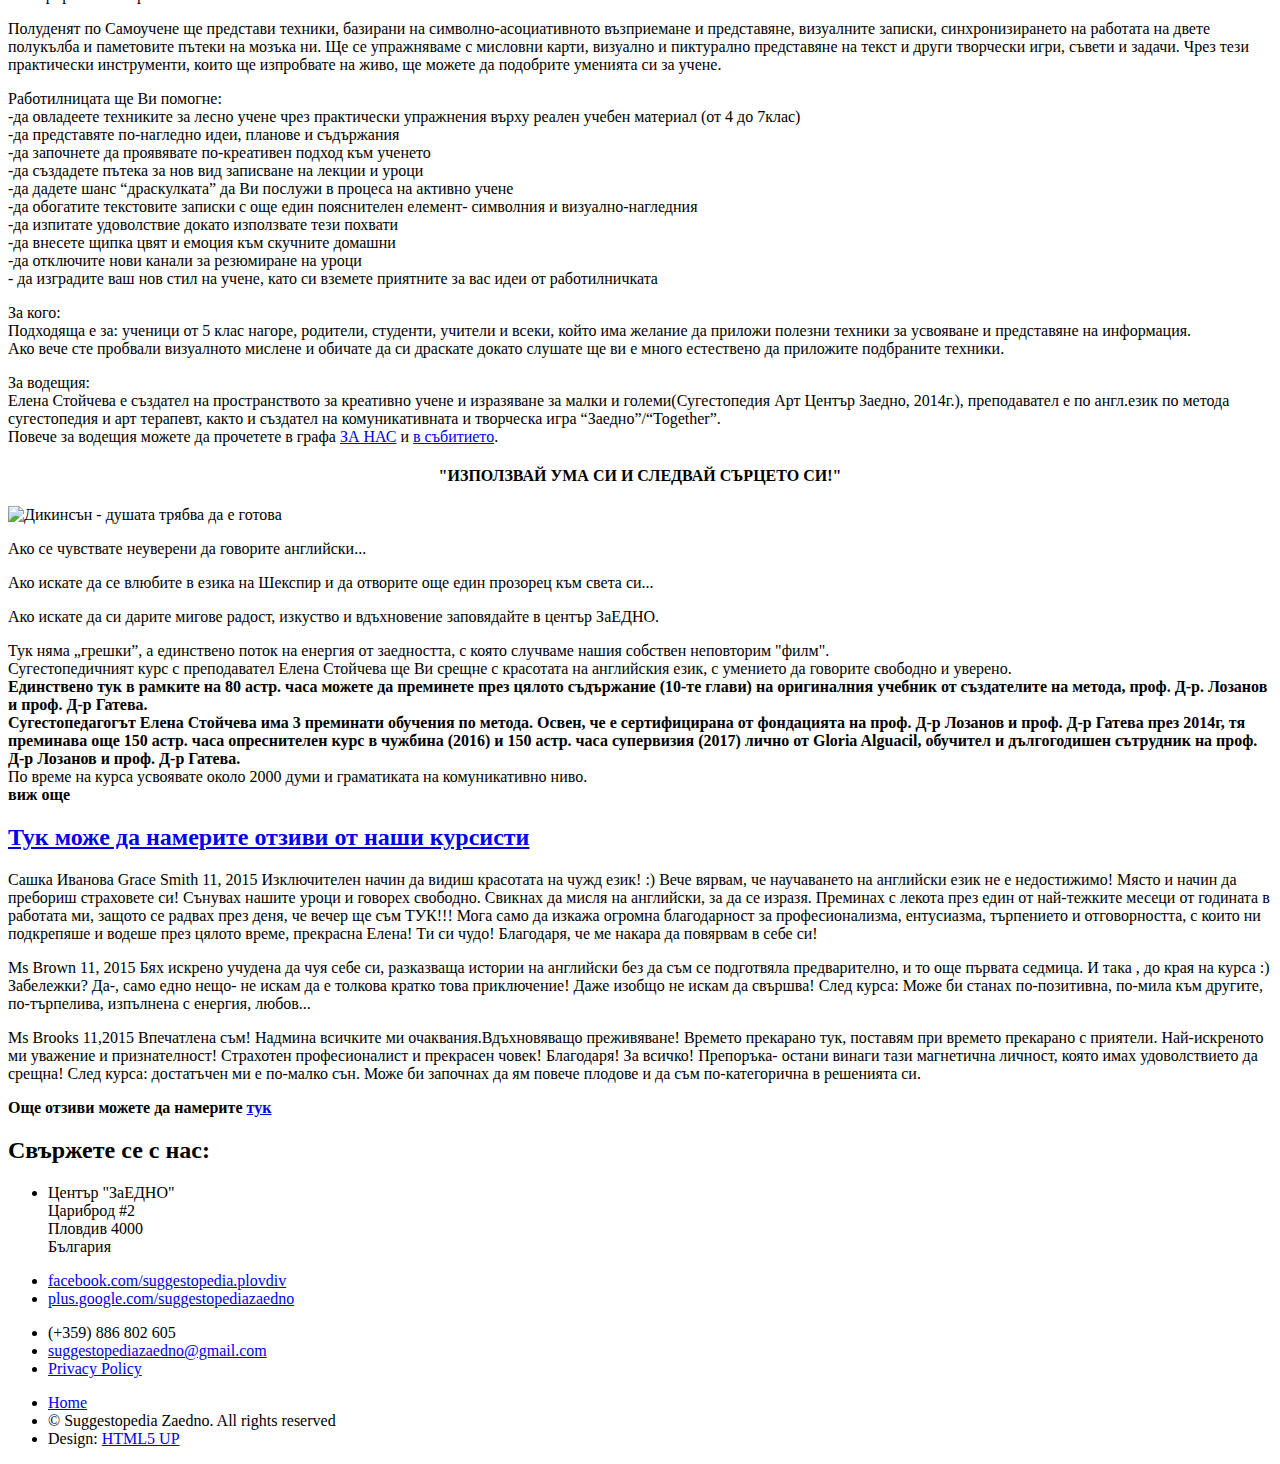
==== commit 7276eb7d: "Update index.html" ====
--- a/index.html
+++ b/index.html
@@ -169,15 +169,15 @@
 		<h3>Предстоящи курсове</h3>  
 		</header>
 		<p>
-		От 27.01 стартира разговорен курс по английски език за ниво А2-В1, възраст 14+, два пъти седмично.
-		Повече за него можете да прочетете в събитието <a href="https://www.facebook.com/events/773598676451775/">тук</a>
-		</p>
-		<p>
-		Курс за деца: Английски за деца 8-10г. с творчески провокации от 28.01 до 20.02.2020, два пъти седмично. 
-		За повече информация: <a href="https://www.facebook.com/events/2442026826112143/?event_time_id=2442026832778809">в събитието</a>
+		От 16.03 стартира разговорен курс по английски език за ниво А2-В1, възраст 14+, три пъти седмично.
+		Повече за него можете да прочетете в събитието <a href="https://www.facebook.com/events/613028832825755/">тук</a>
+		</p>
+		<p>
+		Курс за деца: Английски за деца 8-10г. с творчески провокации от 26.03, веднъж седмично. 
+		За повече информация: <a href="https://www.facebook.com/suggestopedia.plovdiv/">на страничката ни във facebook </a>
 	      	</p>
 		<p>
-		Работилница Самоучене с техники за лесно записване и запаметяване на учебен материал в Бургас на 01.02.2020. <a href="https://www.facebook.com/events/599127594246845/">Линк към събитието</a>
+		Работилница Самоучене с техники за лесно записване и запаметяване на учебен материал на 14.03.2020. За повече информация: <a href="https://www.facebook.com/suggestopedia.plovdiv/">на страничката ни във facebook </a>
 		</p>
 		<p>
 		Един <b>подарък</b>. Можете да изтеглите комуникативната игра Заедно безплатно за потребители на Android от <a href="https://play.google.com/store/apps/details?id=com.suggestopediazaedno.apps.together&fbclid=IwAR39Hbzt9afT1fmdUVlgb9XIBBDImBU2FIiyZGhf3PH1cxOK6XOJOMS1QGo">тук</a>:
